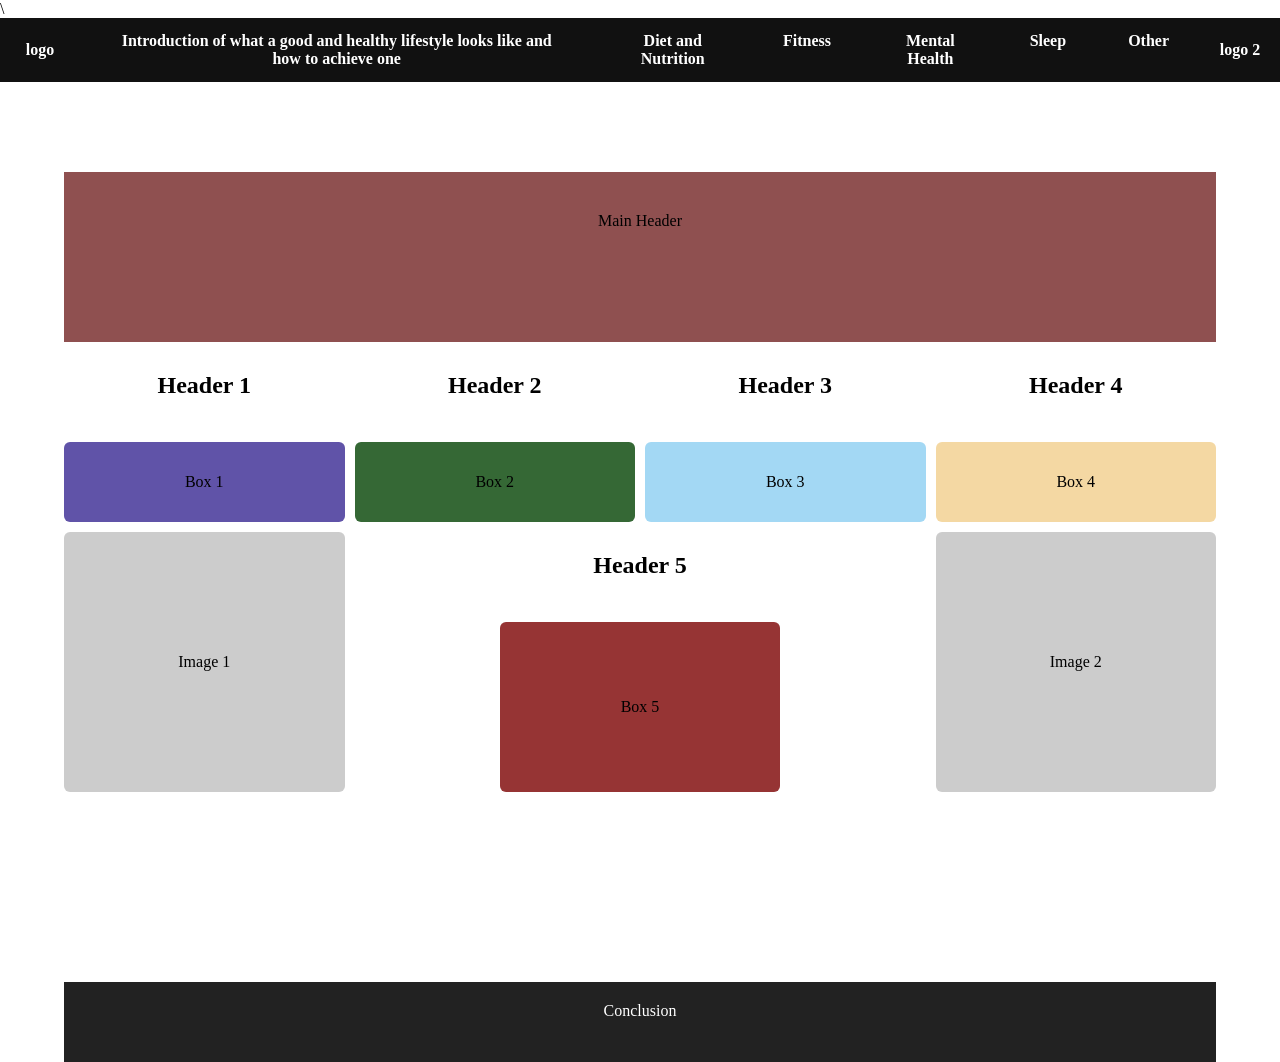
==== index.html @ 6eaf9a90 "Creation of nav bar Implementation of navigation bar" ====
<!DOCTYPE html>
<html lang="en">
<head>
    <meta charset="UTF-8">
    <meta name="viewport" content="width=device-width, initial-scale=1.0">
    <title>How to Achieve and Maintain Good Health</title>
    <link rel="stylesheet" href="style.css">\
    <link rel="stylesheet" href="navigation.css">

</head>
<body>
    <nav class="navbar">
        <div class="logo-left"> logo</div>
        <div class="nav-center">
            <ul>
  <li><a class="active" href="index.html">Introduction of what a good and healthy lifestyle looks like and how to achieve one</a></li>
  <li><a href="diet.html">Diet and Nutrition</a></li>
  <li><a href="fitness.html">Fitness</a></li>
  <li><a href="mentalhealth.html">Mental Health</a></li>
  <li><a href="sleep.html">Sleep</a></li>
  <li><a href="other.html">Other</a></li>
</ul>
        </div>
        
        <div class="logo-right"> logo 2</div>
    </nav>
    
    <div class="container">
     
        
        <div class="logo-right"> logo 2</div>
    </nav>

    <header class="main-header">Main Header</header>

    <h2 class="header1">Header 1</h2>
    <div class="box1">Box 1</div>

    <h2 class="header2">Header 2</h2>
    <div class="box2">Box 2</div>

    <h2 class="header3">Header 3</h2>
    <div class="box3">Box 3</div>

    <h2 class="header4">Header 4</h2>
    <div class="box4">Box 4</div>

    <div class="image1">Image 1</div>

    <h2 class="header5">Header 5</h2>
    <div class="box5">Box 5</div>

    <div class="image2">Image 2</div>

    <footer class="conclusion">Conclusion</footer>

</div>
</body>
</html>
---- style.css ----
.container {
    display: grid;
    grid-template-columns: repeat(8, 1fr);
    grid-template-rows: repeat(11, minmax(80px, auto));
    gap: 10px;
    width: 90%;
    margin: 0 auto;
}


.navbar {
    grid-column: 1 / 9;
    grid-row: 1 / 2;
    display: flex;
    justify-content: space-between;
    align-items: center;
    background: #222;
    color: white;
    padding: 10px 20px;
}

.logo-left, .logo-right {
    width: 80px;
    text-align: center;
}

.nav-center {
    flex: 1;
    text-align: center;
}


.main-header {
    grid-column: 1 / 9;
    grid-row: 2 / 4;
    background: #8f5050;
    text-align: center;
    padding: 40px 0;
}


.header1 { 
    grid-column: 1 / 3;
     grid-row: 4 / 5; 
     text-align: center; }
.header2 { 
    grid-column: 3 / 5; 
    grid-row: 4 / 5; 
    text-align: center; }
.header3 { grid-column: 5 / 7; 
    grid-row: 4 / 5;
     text-align: center; }
.header4 { grid-column: 7 / 9;
     grid-row: 4 / 5; 
     text-align: center; }
.header5 { 
    grid-column: 4 / 6;
     grid-row: 6 / 7;
      text-align: center; }


.box1 { 
    grid-column: 1 / 3;
     grid-row: 5 / 6; background: #6053a8;
      display:flex;
       align-items:center;
        justify-content:center;
         border-radius:6px; }
.box2 { 
    grid-column: 3 / 5; 
    grid-row: 5 / 6; background: #356835;
    display:flex; 
    align-items:center; 
    justify-content:center;
     border-radius:6px; }
.box3 { 
    grid-column: 5 / 7;
     grid-row: 5 / 6; background: #a3d8f4; 
     display:flex; 
     align-items:center;
      justify-content:center; 
      border-radius:6px; }
.box4 { 
    grid-column: 7 / 9;
     grid-row: 5 / 6;
      background: #f4d8a3; 
      display:flex; 
      align-items:center;
       justify-content:center;
        border-radius:6px; }
.box5 { 
    grid-column: 4 / 6;
     grid-row: 7 / 9; 
     background: #963434; 
     display:flex;
      align-items:center; 
      justify-content:center;
       border-radius:6px; }

.image1 { 
    grid-column: 1 / 3;
     grid-row: 6 / 9; 
     background: #ccc; 
     display:flex;
     align-items:center;
      justify-content:center; 
      border-radius:6px; }
.image2 { 
    grid-column: 7 / 9;
     grid-row: 6 / 9; 
     background: #ccc;
      display:flex; 
      align-items:center;
       justify-content:center; border-radius:6px; }

.conclusion {
    grid-column: 1 / 9;
    grid-row: 11 / 12;
    background: #222;
    color: white;
    text-align: center;
    padding: 20px 0;
}
---- navigation.css ----
body {
    margin: 0;
    padding: 0;
}

.navbar {
    display: flex;
    align-items: center;
    justify-content: space-between;
    background-color: #111;
    padding: 0;
}

.nav-center {
    flex: 1;
    display: flex;
    justify-content: center;
}

.navbar ul {
    list-style: none;
    margin: 0;
    padding: 0;
    display: flex;
}

.navbar li {
    margin: 0 15px;
}

.navbar a {
    display: block;
    padding: 14px 16px;
    text-decoration: none;
    color: rgb(255, 255, 255);
    font-weight: bold;

}

.navbar a.active {
    color: white;
    font-weight: bold;
}

.logo-left,
.logo-right {
    color: white;
    font-weight: bold;

}
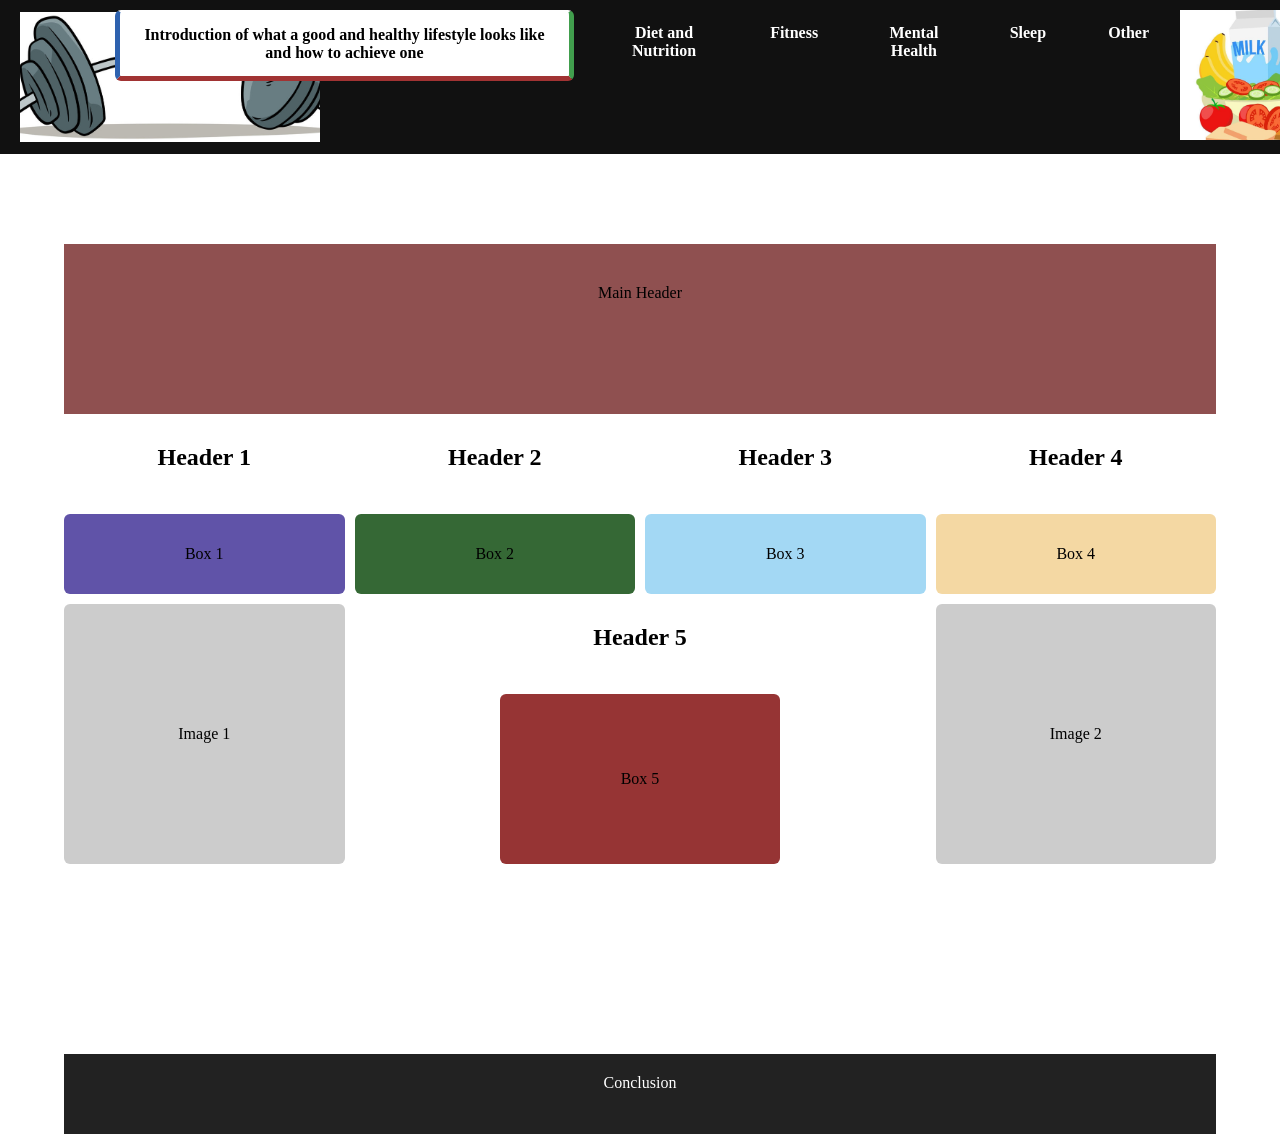
==== commit b7525d85: "Implementation of logos surrounding the navigation bar Image of weights and image of healthy foods s" ====
--- a/index.html
+++ b/index.html
@@ -4,32 +4,40 @@
     <meta charset="UTF-8">
     <meta name="viewport" content="width=device-width, initial-scale=1.0">
     <title>How to Achieve and Maintain Good Health</title>
-    <link rel="stylesheet" href="style.css">\
+    <link rel="stylesheet" href="style.css">
     <link rel="stylesheet" href="navigation.css">
+    
 
 </head>
 <body>
-    <nav class="navbar">
-        <div class="logo-left"> logo</div>
+    
+      <nav class="navbar">
+        <div class="logo-left"> <div class="image-side">
+        <img src="360_F_202493734_6cPzOA6LRGTrbj4fQOMJXBJSVSRZBmT7.jpg" alt="Image Of Weights.">
+      </div>
+        </div>
         <div class="nav-center">
             <ul>
-  <li><a class="active" href="index.html">Introduction of what a good and healthy lifestyle looks like and how to achieve one</a></li>
+  <li><a  class="active" href="index.html">Introduction of what a good and healthy lifestyle looks like and how to achieve one</a></li>
   <li><a href="diet.html">Diet and Nutrition</a></li>
   <li><a href="fitness.html">Fitness</a></li>
-  <li><a href="mentalhealth.html">Mental Health</a></li>
+  <li><a  href="mentalhealth.html">Mental Health</a></li>
   <li><a href="sleep.html">Sleep</a></li>
   <li><a href="other.html">Other</a></li>
 </ul>
+       
+        <div class="logo-right">
+            <div class="image-side1">
+            <img src="healthy-food-diet-for-life-nutrition-modern-balanced-diet-isolated-flat-cartoon-illustration-vector.jpg" alt="Image of Health Foods.">
+         </div>
         </div>
-        
-        <div class="logo-right"> logo 2</div>
+   
     </nav>
-    
-    <div class="container">
-     
-        
-        <div class="logo-right"> logo 2</div>
-    </nav>
+
+
+
+      <div class="container">
+   
 
     <header class="main-header">Main Header</header>
 
@@ -65,3 +73,4 @@
 
 
 
+
--- a/navigation.css
+++ b/navigation.css
@@ -8,13 +8,15 @@
     align-items: center;
     justify-content: space-between;
     background-color: #111;
-    padding: 0;
+    padding: 10px 20px ;
 }
 
 .nav-center {
     flex: 1;
     display: flex;
     justify-content: center;
+    
+
 }
 
 .navbar ul {
@@ -37,14 +39,29 @@
 
 }
 
-.navbar a.active {
-    color: white;
-    font-weight: bold;
+.logo-left .image-side img {
+    width: 300px;
+    height: 130px;
+    object-fit: cover;
+    display: block;
 }
 
-.logo-left,
-.logo-right {
-    color: white;
-    font-weight: bold;
+
+.logo-right .image-side1 img {
+    width: 300px ;
+    height: 130px; 
+    object-fit: cover;
+
 
 }
+.nav-center ul li a.active {
+    border: 2px solid white;    
+    background-color: white;      
+    color: black;                 
+    border-radius: 6px;           
+    box-sizing: border-box;  
+    border-bottom:solid 5px rgb(161, 51, 51);
+    border-left:solid 5px rgb(46, 98, 175);
+    border-right:solid 5px rgb(65, 158, 77);
+
+}
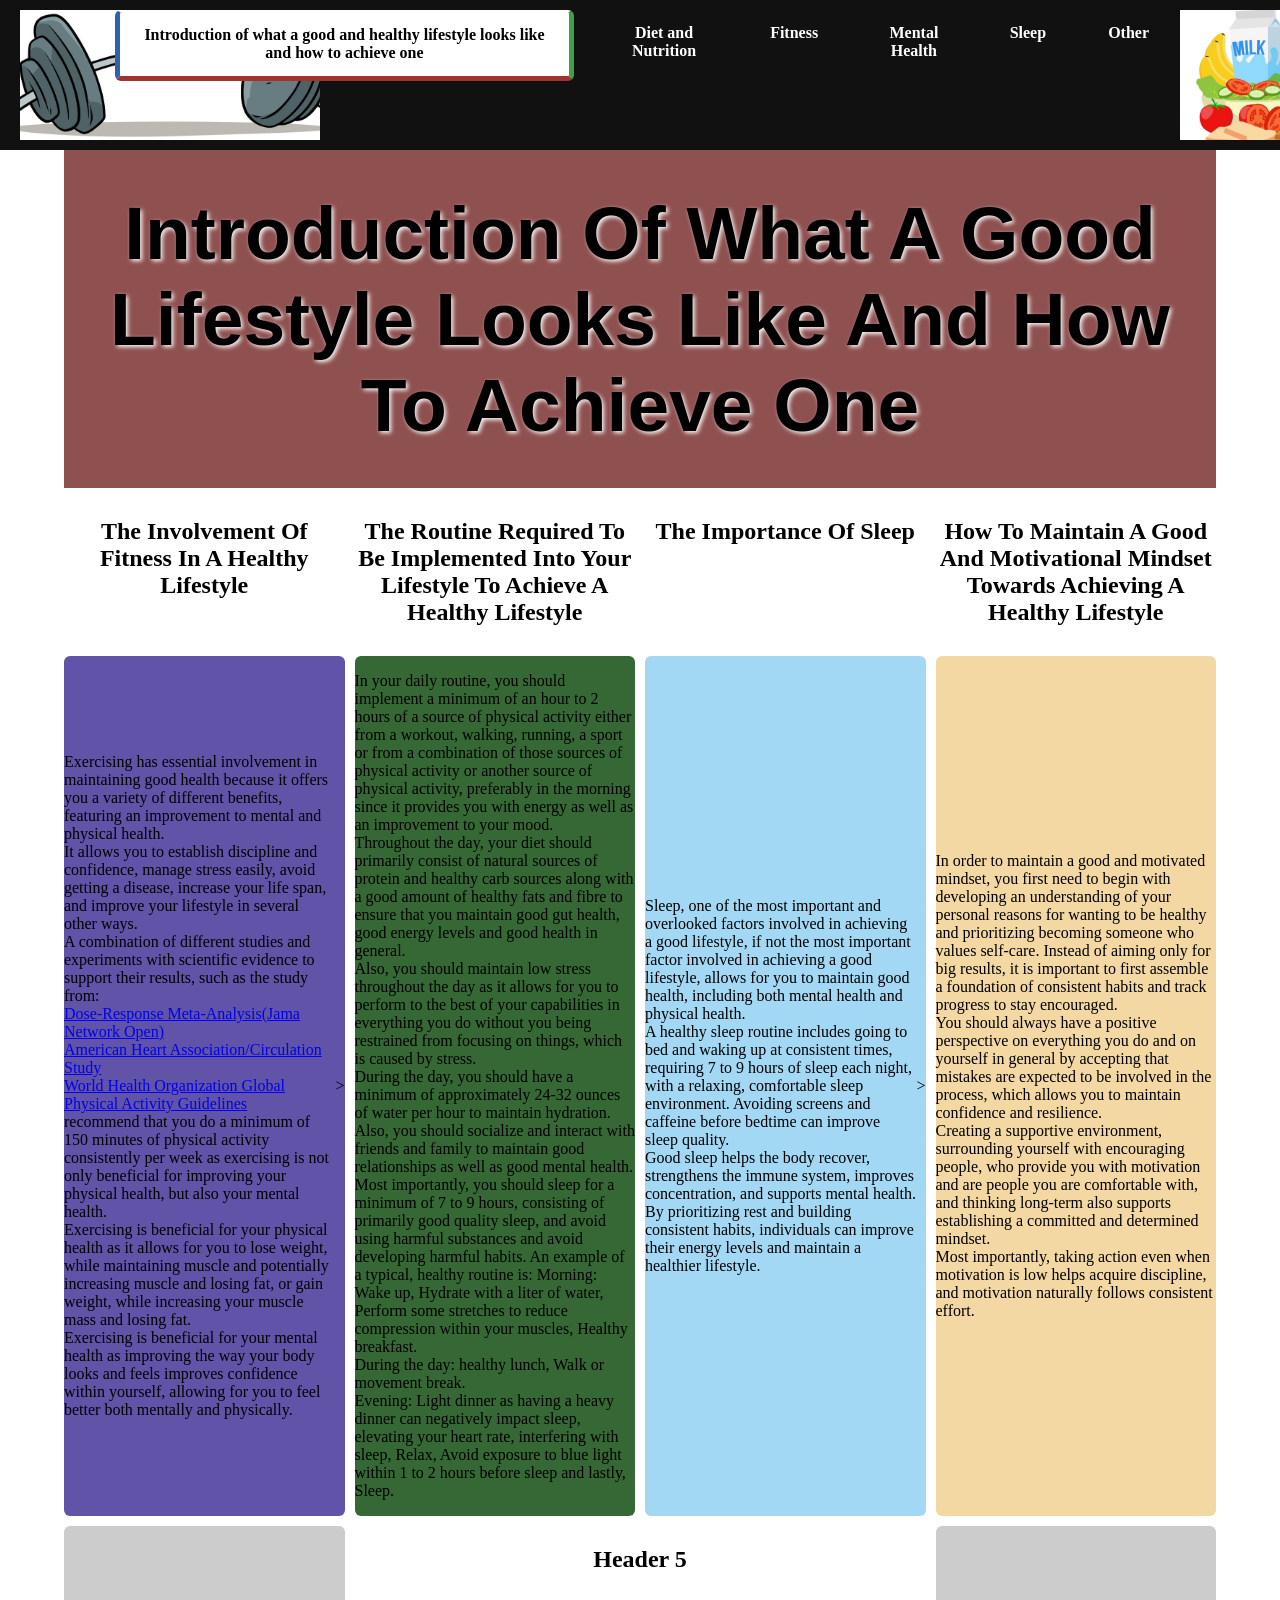
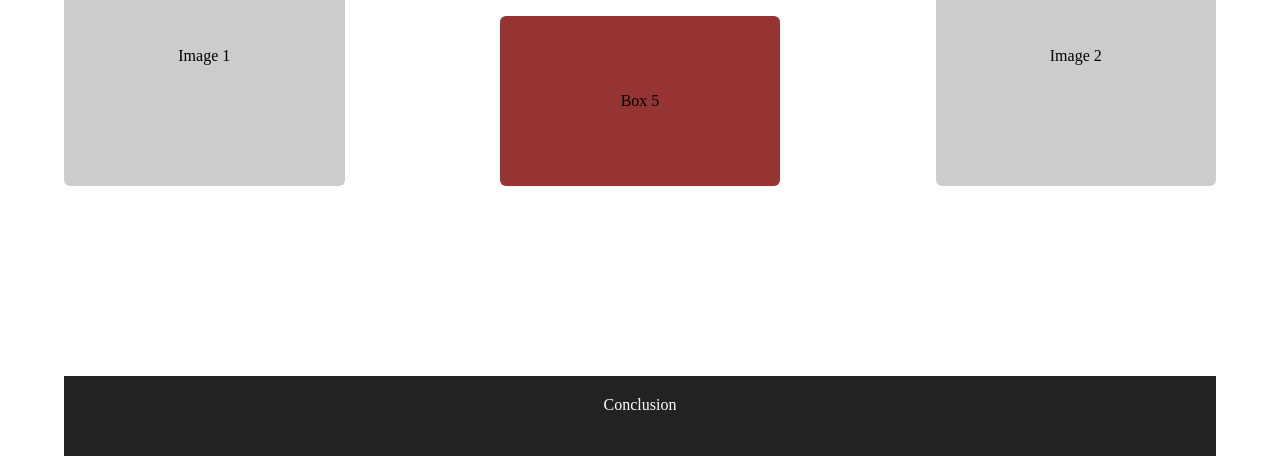
==== commit b262005b: "Completed the first 4 boxes and headers apart of the first page, Introduction. I provided informatio" ====
--- a/index.html
+++ b/index.html
@@ -6,7 +6,7 @@
     <title>How to Achieve and Maintain Good Health</title>
     <link rel="stylesheet" href="style.css">
     <link rel="stylesheet" href="navigation.css">
-    
+    <link rel="stylesheet" href="font.css">
 
 </head>
 <body>
@@ -18,7 +18,7 @@
         </div>
         <div class="nav-center">
             <ul>
-  <li><a  class="active" href="index.html">Introduction of what a good and healthy lifestyle looks like and how to achieve one</a></li>
+  <li><a class="active" href="index.html">Introduction of what a good and healthy lifestyle looks like and how to achieve one</a></li>
   <li><a href="diet.html">Diet and Nutrition</a></li>
   <li><a href="fitness.html">Fitness</a></li>
   <li><a  href="mentalhealth.html">Mental Health</a></li>
@@ -39,19 +39,49 @@
       <div class="container">
    
 
-    <header class="main-header">Main Header</header>
+    <header class="main-header">Introduction Of What A Good Lifestyle Looks Like And How To Achieve One
+</header>
 
-    <h2 class="header1">Header 1</h2>
-    <div class="box1">Box 1</div>
+    <h2 class="header1">The Involvement Of Fitness In A Healthy Lifestyle
+</h2>
+    <div class="box1">
+      <p>Exercising has essential involvement in maintaining good health because it offers you a variety of different benefits, featuring an improvement to mental and physical health.<br> 
+        It allows you to establish discipline and confidence, manage stress easily, avoid getting a disease, increase your life span, and improve your lifestyle in several other ways.<br>
+         A combination of different studies and experiments with scientific evidence to support their results, such as the study from:<br>
+         <a href="https://jamanetwork.com/journals/jamanetworkopen/fullarticle/2828487" target="_blank">Dose-Response Meta-Analysis(Jama Network Open)</a><br>
+              <a href="https://www.heart.org/en/healthy-living/fitness/fitness-basics/aha-recs-for-physical-activity-in-adults" target="_blank">American Heart Association/Circulation Study</a><br>
+              <a href="https://www.who.int/news-room/fact-sheets/detail/physical-activity" target="_blank">World Health Organization Global Physical Activity Guidelines</a><br>recommend that you do a minimum of 150 minutes of physical activity consistently per week as exercising is not only beneficial for improving your physical health, but also your mental health.<br>
+          Exercising is beneficial for your physical health as it allows for you to lose weight, while maintaining muscle and potentially increasing muscle and losing fat, or gain weight, while increasing your muscle mass and losing fat.<br>
+           Exercising is beneficial for your mental health as improving the way your body looks and feels improves confidence within yourself, allowing for you to feel better both mentally and physically.
+</p>></div>
 
-    <h2 class="header2">Header 2</h2>
-    <div class="box2">Box 2</div>
+    <h2 class="header2">The Routine Required To Be Implemented Into Your Lifestyle To Achieve A Healthy Lifestyle</h2>
+    <div class="box2">
+      <p>In your daily routine, you should implement a minimum of an hour to 2 hours of a source of physical activity either from a workout, walking, running, a sport or from a combination of those sources of physical activity or another source of physical activity, preferably in the morning since it provides you with energy as well as an improvement to your mood. <br> Throughout the day, your diet should primarily consist of natural sources of protein and healthy carb sources along with a good amount of healthy fats and fibre to ensure that you maintain good gut health, good energy levels and good health in general.<br> Also, you should maintain low stress throughout the day as it allows for you to perform to the best of your capabilities in everything you do without you being restrained from focusing on things, which is caused by stress.<br> During the day, you should have a minimum of approximately 24-32 ounces of water per hour to maintain hydration. <br>Also, you should socialize and interact with friends and family to maintain good relationships as well as good mental health.<br> Most importantly, you should sleep for a minimum of 7 to 9 hours, consisting of primarily good quality sleep, and avoid using harmful substances and avoid developing harmful habits. An example of a typical, healthy routine is: Morning: Wake up, Hydrate with a liter of water, Perform some stretches to reduce compression within your muscles, Healthy breakfast.<br>
+During the day: healthy lunch, Walk or movement break.<br>
+Evening: Light dinner as having a heavy dinner can negatively impact sleep, elevating your heart rate, interfering with sleep, Relax, Avoid exposure to blue light within 1 to 2 hours before sleep and lastly, Sleep.
 
-    <h2 class="header3">Header 3</h2>
-    <div class="box3">Box 3</div>
+</p>
+    </div>
 
-    <h2 class="header4">Header 4</h2>
-    <div class="box4">Box 4</div>
+    <h2 class="header3">The Importance Of Sleep</h2>
+    <div class="box3">
+      <p>Sleep, one of the most important and overlooked factors involved in achieving a good lifestyle, if not the most important factor involved in achieving a good lifestyle, allows for you to maintain good health, including both mental health and physical health.<br>
+         A healthy sleep routine includes going to bed and waking up at consistent times, requiring 7 to 9 hours of sleep each night, with a relaxing, comfortable sleep environment. Avoiding screens and caffeine before bedtime can improve sleep quality.<br>
+          Good sleep helps the body recover, strengthens the immune system, improves concentration, and supports mental health.<br> 
+          By prioritizing rest and building consistent habits, individuals can improve their energy levels and maintain a healthier lifestyle.
+
+
+</p>></div>
+
+    <h2 class="header4">How To Maintain A Good And Motivational Mindset Towards Achieving A Healthy Lifestyle</h2>
+    <div class="box4">
+      <p>In order to maintain a good and motivated mindset, you first need to begin with developing an understanding of your personal reasons for wanting to be healthy and prioritizing becoming someone who values self-care. Instead of aiming only for big results, it is important to first assemble a foundation of consistent habits and track progress to stay encouraged.<br>
+         You should always have a positive perspective on everything you do and on yourself in general by accepting that mistakes are expected to be involved in the process, which allows you to maintain confidence and resilience.<br>
+          Creating a supportive environment, surrounding yourself with encouraging people, who provide you with motivation and are people you are comfortable with, and thinking long-term also supports establishing a committed and determined mindset.<br>
+           Most importantly, taking action even when motivation is low helps acquire discipline, and motivation naturally follows consistent effort.
+</p>
+    </div>
 
     <div class="image1">Image 1</div>
 
--- a/style.css
+++ b/style.css
@@ -32,7 +32,7 @@
 
 .main-header {
     grid-column: 1 / 9;
-    grid-row: 2 / 4;
+    grid-row: 1 / 4;
     background: #8f5050;
     text-align: center;
     padding: 40px 0;
@@ -42,21 +42,26 @@
 .header1 { 
     grid-column: 1 / 3;
      grid-row: 4 / 5; 
-     text-align: center; }
+     text-align: center; 
+    }
 .header2 { 
     grid-column: 3 / 5; 
     grid-row: 4 / 5; 
-    text-align: center; }
+    text-align: center; 
+}
 .header3 { grid-column: 5 / 7; 
     grid-row: 4 / 5;
-     text-align: center; }
+     text-align: center; 
+    }
 .header4 { grid-column: 7 / 9;
      grid-row: 4 / 5; 
-     text-align: center; }
+     text-align: center; 
+    }
 .header5 { 
     grid-column: 4 / 6;
      grid-row: 6 / 7;
-      text-align: center; }
+      text-align: center; 
+    }
 
 
 .box1 { 
@@ -111,7 +116,11 @@
      background: #ccc;
       display:flex; 
       align-items:center;
-       justify-content:center; border-radius:6px; }
+       justify-content:center; 
+       border-radius:6px; 
+       
+
+}
 
 .conclusion {
     grid-column: 1 / 9;
--- a/navigation.css
+++ b/navigation.css
@@ -8,7 +8,7 @@
     align-items: center;
     justify-content: space-between;
     background-color: #111;
-    padding: 10px 20px ;
+    padding: 10px 20px; ;
 }
 
 .nav-center {
@@ -44,6 +44,8 @@
     height: 130px;
     object-fit: cover;
     display: block;
+    justify-content: right
+
 }
 
 
@@ -51,6 +53,8 @@
     width: 300px ;
     height: 130px; 
     object-fit: cover;
+    display:block;
+    justify-content: left;
 
 
 }
@@ -65,3 +69,9 @@
     border-right:solid 5px rgb(65, 158, 77);
 
 }
+.navbar ul :hover a {
+  border-bottom:solid 5px rgb(161, 51, 51);
+    border-left:solid 5px rgb(46, 98, 175);
+    border-right:solid 5px rgb(65, 158, 77);
+
+}
--- a/font.css
+++ b/font.css
@@ -0,0 +1,12 @@
+header{
+    font-size: 75px;
+    font-family: 'Arial', sans-serif;
+   display:flex;
+    justify-content: center;
+    align-items: center;
+    text-shadow: 2px 2px 4px rgb(247, 247, 247);
+    font-weight: bold;
+
+
+
+}
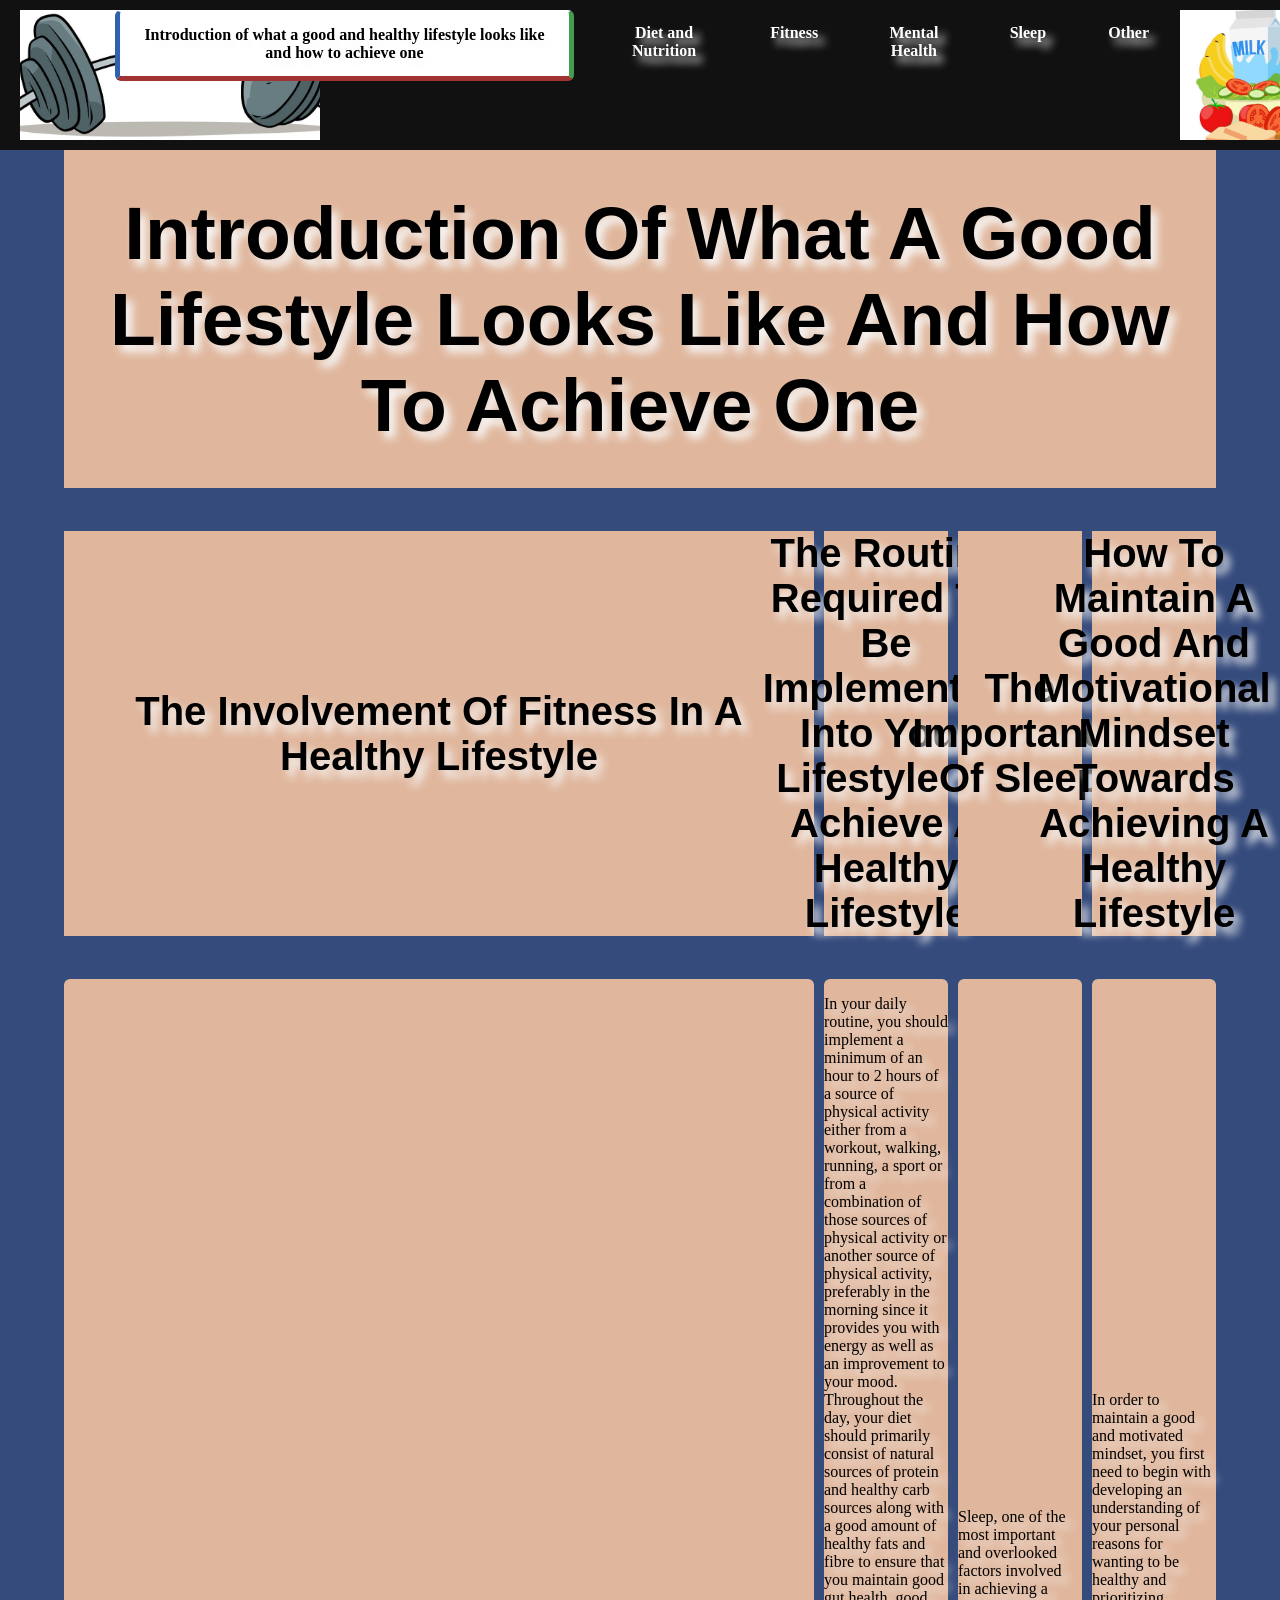
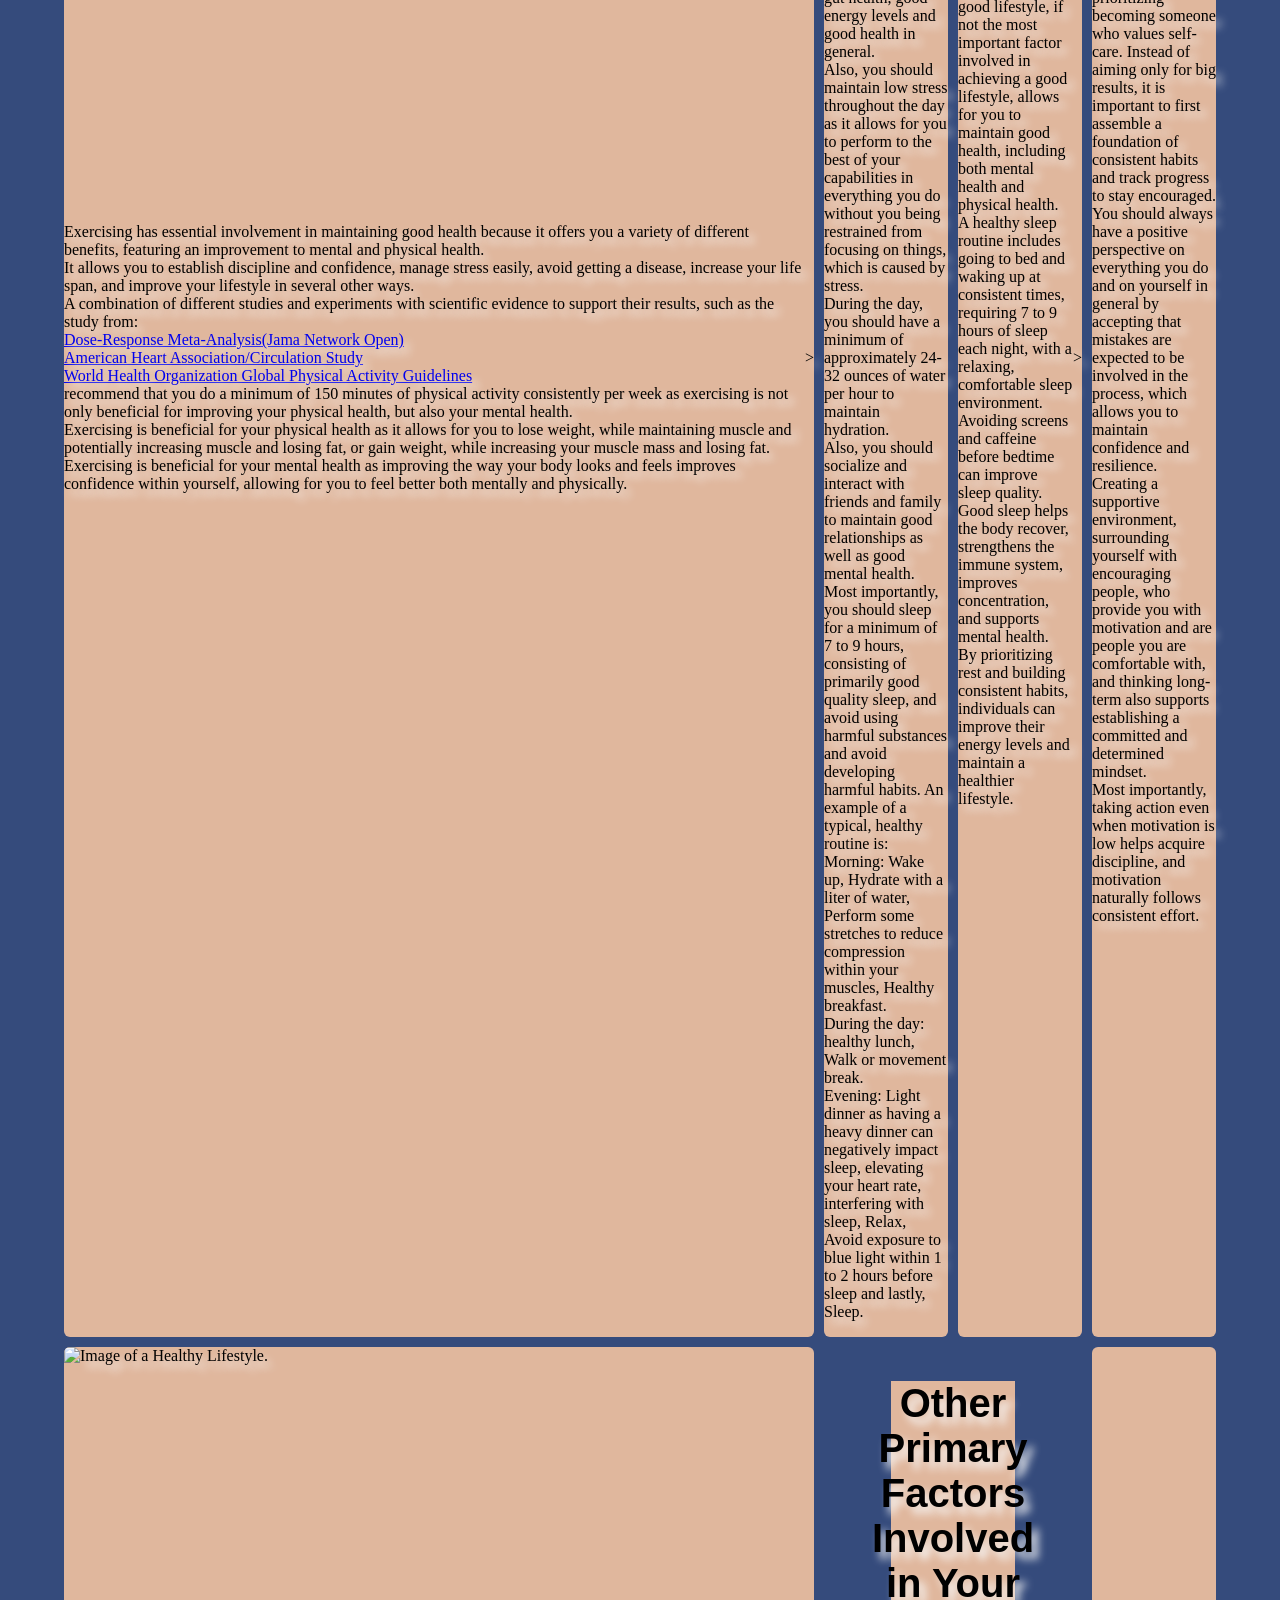
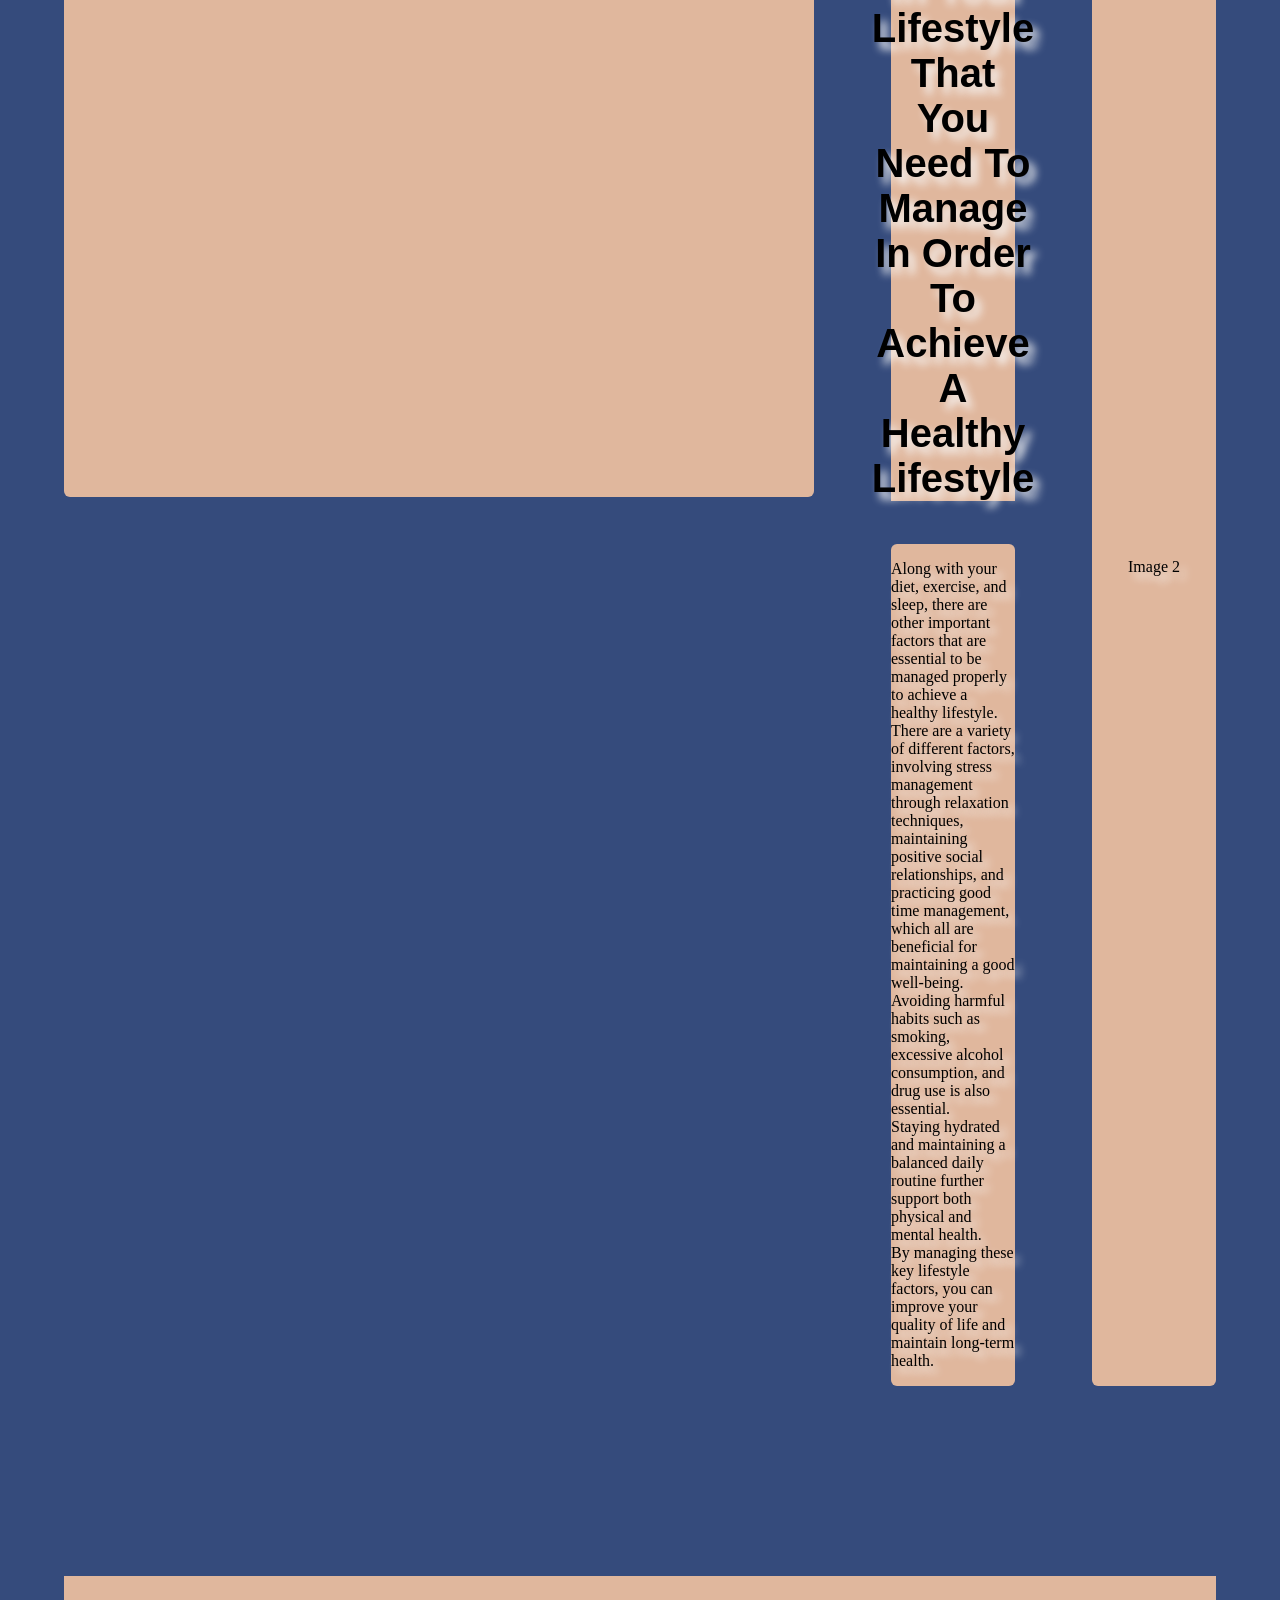
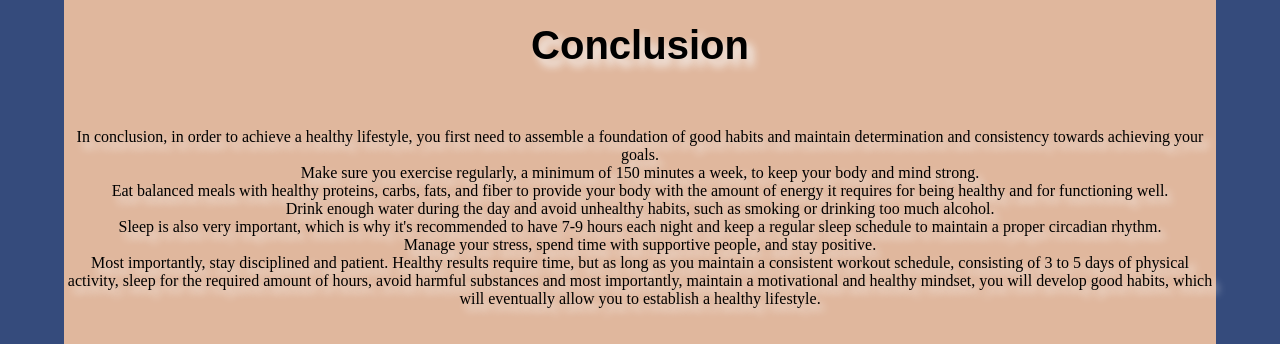
==== commit 6e659b56: "Removal of some things within my code and adjustments I removed the p in the font.css code because I" ====
--- a/index.html
+++ b/index.html
@@ -33,12 +33,7 @@
         </div>
    
     </nav>
-
-
-
       <div class="container">
-   
-
     <header class="main-header">Introduction Of What A Good Lifestyle Looks Like And How To Achieve One
 </header>
 
@@ -53,16 +48,15 @@
               <a href="https://www.who.int/news-room/fact-sheets/detail/physical-activity" target="_blank">World Health Organization Global Physical Activity Guidelines</a><br>recommend that you do a minimum of 150 minutes of physical activity consistently per week as exercising is not only beneficial for improving your physical health, but also your mental health.<br>
           Exercising is beneficial for your physical health as it allows for you to lose weight, while maintaining muscle and potentially increasing muscle and losing fat, or gain weight, while increasing your muscle mass and losing fat.<br>
            Exercising is beneficial for your mental health as improving the way your body looks and feels improves confidence within yourself, allowing for you to feel better both mentally and physically.
+
 </p>></div>
-
     <h2 class="header2">The Routine Required To Be Implemented Into Your Lifestyle To Achieve A Healthy Lifestyle</h2>
     <div class="box2">
       <p>In your daily routine, you should implement a minimum of an hour to 2 hours of a source of physical activity either from a workout, walking, running, a sport or from a combination of those sources of physical activity or another source of physical activity, preferably in the morning since it provides you with energy as well as an improvement to your mood. <br> Throughout the day, your diet should primarily consist of natural sources of protein and healthy carb sources along with a good amount of healthy fats and fibre to ensure that you maintain good gut health, good energy levels and good health in general.<br> Also, you should maintain low stress throughout the day as it allows for you to perform to the best of your capabilities in everything you do without you being restrained from focusing on things, which is caused by stress.<br> During the day, you should have a minimum of approximately 24-32 ounces of water per hour to maintain hydration. <br>Also, you should socialize and interact with friends and family to maintain good relationships as well as good mental health.<br> Most importantly, you should sleep for a minimum of 7 to 9 hours, consisting of primarily good quality sleep, and avoid using harmful substances and avoid developing harmful habits. An example of a typical, healthy routine is: Morning: Wake up, Hydrate with a liter of water, Perform some stretches to reduce compression within your muscles, Healthy breakfast.<br>
 During the day: healthy lunch, Walk or movement break.<br>
 Evening: Light dinner as having a heavy dinner can negatively impact sleep, elevating your heart rate, interfering with sleep, Relax, Avoid exposure to blue light within 1 to 2 hours before sleep and lastly, Sleep.
 
-</p>
-    </div>
+</p></div>
 
     <h2 class="header3">The Importance Of Sleep</h2>
     <div class="box3">
@@ -80,17 +74,36 @@
          You should always have a positive perspective on everything you do and on yourself in general by accepting that mistakes are expected to be involved in the process, which allows you to maintain confidence and resilience.<br>
           Creating a supportive environment, surrounding yourself with encouraging people, who provide you with motivation and are people you are comfortable with, and thinking long-term also supports establishing a committed and determined mindset.<br>
            Most importantly, taking action even when motivation is low helps acquire discipline, and motivation naturally follows consistent effort.
+</p></div>
+
+    <div class="image1">
+        <img src="GettyImages-515311245.jpg" alt="Image of a Healthy Lifestyle.">
+      </div>
+    
+
+    <h2 class="header5">Other Primary Factors Involved in Your Lifestyle That You Need To Manage In Order To Achieve A Healthy Lifestyle
+
+</h2>
+    <div class="box5">
+      <p>Along with your diet, exercise, and sleep, there are other important factors that are essential to be managed properly to achieve a healthy lifestyle.<br>
+        There are a variety of different factors, involving stress management through relaxation techniques, maintaining positive social relationships, and practicing good time management, which all are beneficial for maintaining a good well-being.<br>
+         Avoiding harmful habits such as smoking, excessive alcohol consumption, and drug use is also essential.<br>
+          Staying hydrated and maintaining a balanced daily routine further support both physical and mental health.<br>
+           By managing these key lifestyle factors, you can improve your quality of life and maintain long-term health.
 </p>
     </div>
 
-    <div class="image1">Image 1</div>
-
-    <h2 class="header5">Header 5</h2>
-    <div class="box5">Box 5</div>
-
     <div class="image2">Image 2</div>
 
-    <footer class="conclusion">Conclusion</footer>
+    <footer class="conclusion"><h1>Conclusion</h1><br>
+    <p>In conclusion, in order to achieve a healthy lifestyle, you first need to assemble a foundation of good habits and maintain determination and consistency towards achieving your goals.<br>
+       Make sure you exercise regularly, a minimum of 150 minutes a week, to keep your body and mind strong.<br>
+        Eat balanced meals with healthy proteins, carbs, fats, and fiber to provide your body with the amount of energy it requires for being healthy and for functioning well.<br>
+         Drink enough water during the day and avoid unhealthy habits, such as smoking or drinking too much alcohol.<br>
+          Sleep is also very important, which is why it's recommended to have 7-9 hours each night and keep a regular sleep schedule to maintain a proper circadian rhythm.<br>
+          Manage your stress, spend time with supportive people, and stay positive.<br>
+           Most importantly, stay disciplined and patient. Healthy results require time, but as long as you maintain a consistent workout schedule, consisting of 3 to 5 days of physical activity, sleep for the required amount of hours, avoid harmful substances and most importantly, maintain a motivational and healthy mindset, you will develop good habits, which will eventually allow you to establish a healthy lifestyle.</p>
+    </footer>
 
 </div>
 </body>
--- a/style.css
+++ b/style.css
@@ -14,8 +14,6 @@
     display: flex;
     justify-content: space-between;
     align-items: center;
-    background: #222;
-    color: white;
     padding: 10px 20px;
 }
 
@@ -33,7 +31,7 @@
 .main-header {
     grid-column: 1 / 9;
     grid-row: 1 / 4;
-    background: #8f5050;
+    background-color: #e0b79d;
     text-align: center;
     padding: 40px 0;
 }
@@ -43,91 +41,103 @@
     grid-column: 1 / 3;
      grid-row: 4 / 5; 
      text-align: center; 
+    background-color: #e0b79d;
     }
 .header2 { 
     grid-column: 3 / 5; 
     grid-row: 4 / 5; 
     text-align: center; 
+    background-color: #e0b79d;
+
 }
 .header3 { grid-column: 5 / 7; 
     grid-row: 4 / 5;
      text-align: center; 
+     background-color: #e0b79d;
     }
 .header4 { grid-column: 7 / 9;
      grid-row: 4 / 5; 
      text-align: center; 
+     background-color: #e0b79d;
     }
 .header5 { 
     grid-column: 4 / 6;
      grid-row: 6 / 7;
       text-align: center; 
+      background-color: #e0b79d;
     }
 
 
 .box1 { 
     grid-column: 1 / 3;
-     grid-row: 5 / 6; background: #6053a8;
+     grid-row: 5 / 6;
       display:flex;
        align-items:center;
         justify-content:center;
-         border-radius:6px; }
+         border-radius:6px; 
+         background-color: #e0b79d;
+        
+}
 .box2 { 
     grid-column: 3 / 5; 
-    grid-row: 5 / 6; background: #356835;
+    grid-row: 5 / 6; 
     display:flex; 
     align-items:center; 
     justify-content:center;
-     border-radius:6px; }
+     border-radius:6px; 
+    background-color: #e0b79d;}
 .box3 { 
     grid-column: 5 / 7;
-     grid-row: 5 / 6; background: #a3d8f4; 
+     grid-row: 5 / 6; 
      display:flex; 
      align-items:center;
       justify-content:center; 
-      border-radius:6px; }
+      border-radius:6px; 
+    background-color: #e0b79d;}
 .box4 { 
     grid-column: 7 / 9;
      grid-row: 5 / 6;
-      background: #f4d8a3; 
       display:flex; 
       align-items:center;
        justify-content:center;
-        border-radius:6px; }
+        border-radius:6px; 
+    background-color: #e0b79d;}
 .box5 { 
     grid-column: 4 / 6;
      grid-row: 7 / 9; 
-     background: #963434; 
      display:flex;
       align-items:center; 
       justify-content:center;
-       border-radius:6px; }
+       border-radius:6px; 
+    background-color: #e0b79d;}
 
 .image1 { 
     grid-column: 1 / 3;
      grid-row: 6 / 9; 
-     background: #ccc; 
      display:flex;
      align-items:center;
       justify-content:center; 
-      border-radius:6px; }
+      border-radius:6px; 
+      background-color: #e0b79d;}
 .image2 { 
     grid-column: 7 / 9;
      grid-row: 6 / 9; 
-     background: #ccc;
       display:flex; 
       align-items:center;
        justify-content:center; 
        border-radius:6px; 
-       
+       background-color: #e0b79d;
 
 }
 
 .conclusion {
     grid-column: 1 / 9;
     grid-row: 11 / 12;
-    background: #222;
-    color: white;
     text-align: center;
     padding: 20px 0;
+    background-color: #e0b79d;
+
 }
 
+
+
--- a/font.css
+++ b/font.css
@@ -4,9 +4,41 @@
    display:flex;
     justify-content: center;
     align-items: center;
-    text-shadow: 2px 2px 4px rgb(247, 247, 247);
+    font-weight: bold;
+
+}
+body {
+    background-color: #354b7c;
+    text-shadow: 6px 7px 8px rgb(247, 247, 247);
+
+
+}
+ h2 {
+    font-size: 40px;
+    font-family: 'Arial', sans-serif;
+    display:flex;
+    justify-content: center;
+    align-items: center;
     font-weight: bold;
 
 
-
+ }
+ h1 {
+    font-size: 40px;
+    font-family: 'Arial', sans-serif;
+    display:flex;
+    justify-content: center;
+    align-items: center;
+    font-weight: bold;
+}
+.image1 {
+    width: 750px;
+    height: 750px;
+    overflow: hidden;
+}
+.image1 img {
+ width: 100%;
+height: 100%;
+object-fit:cover;
+display:block;
 }
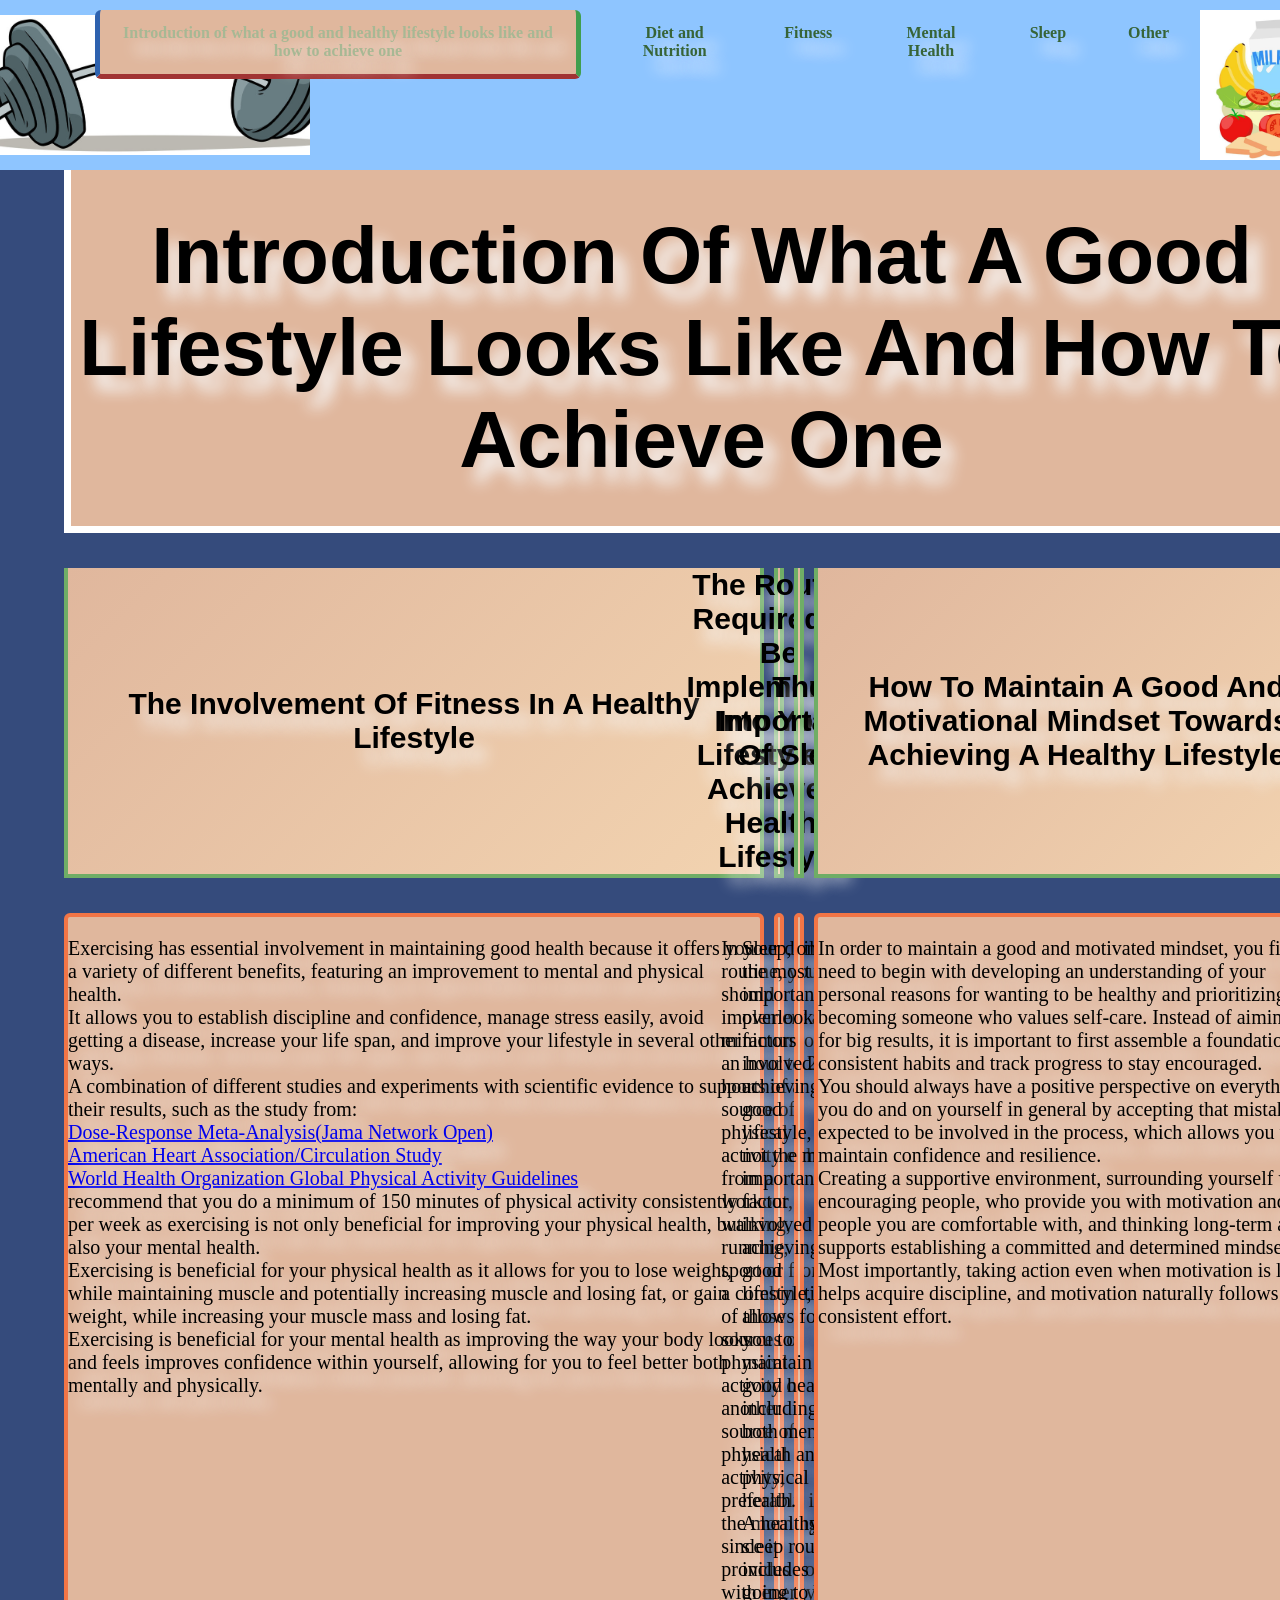
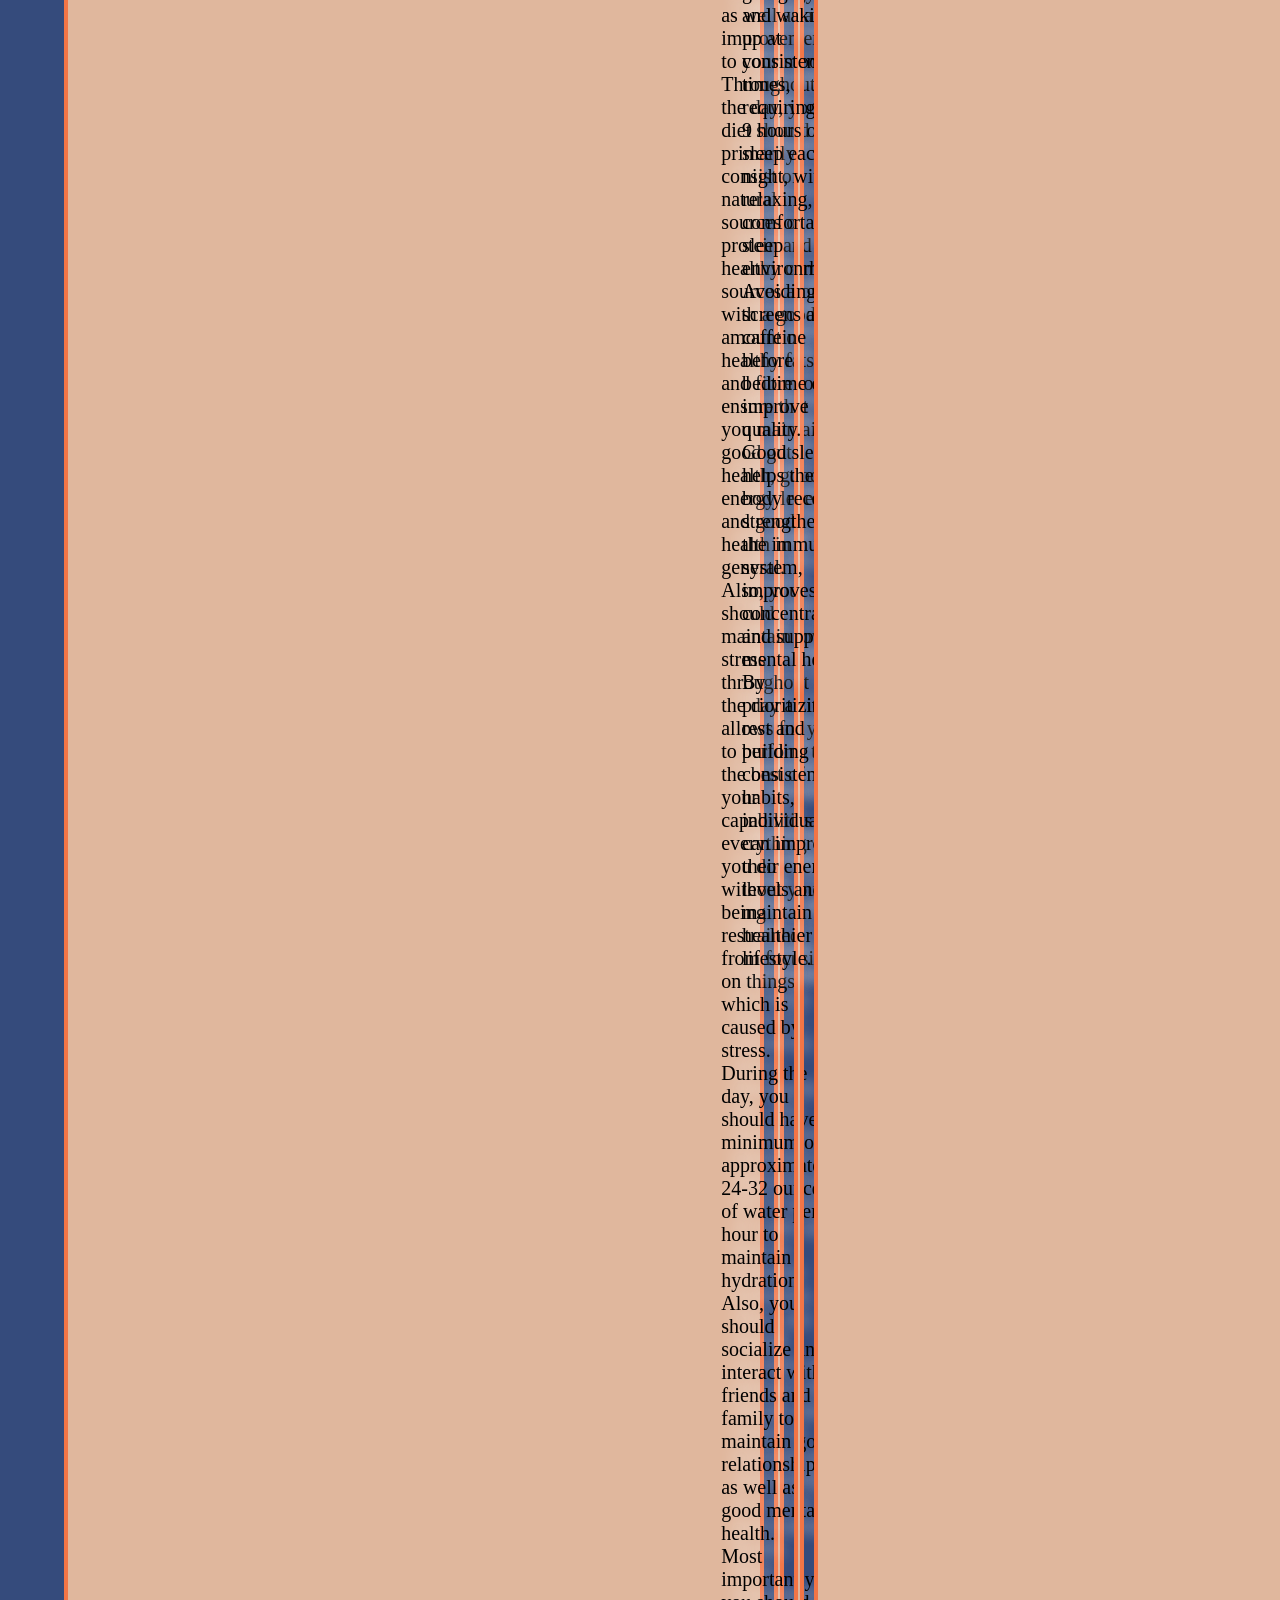
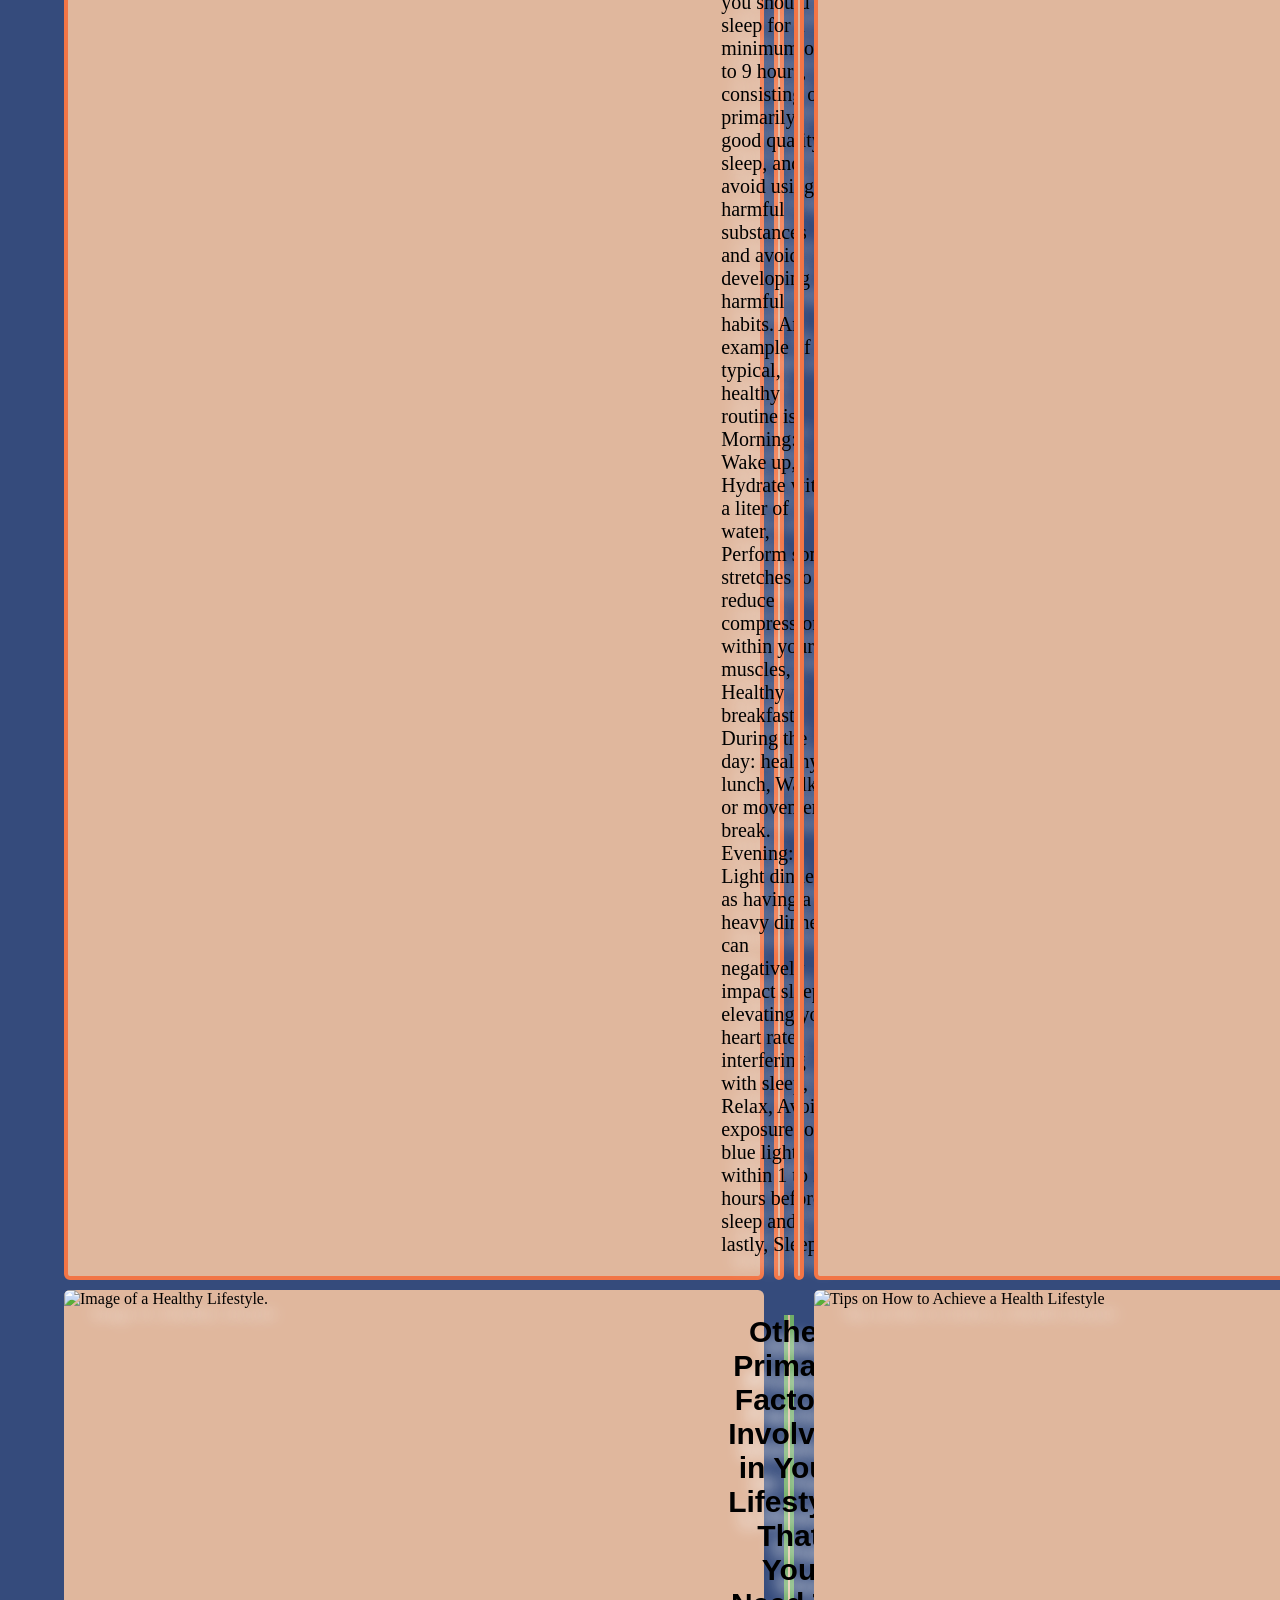
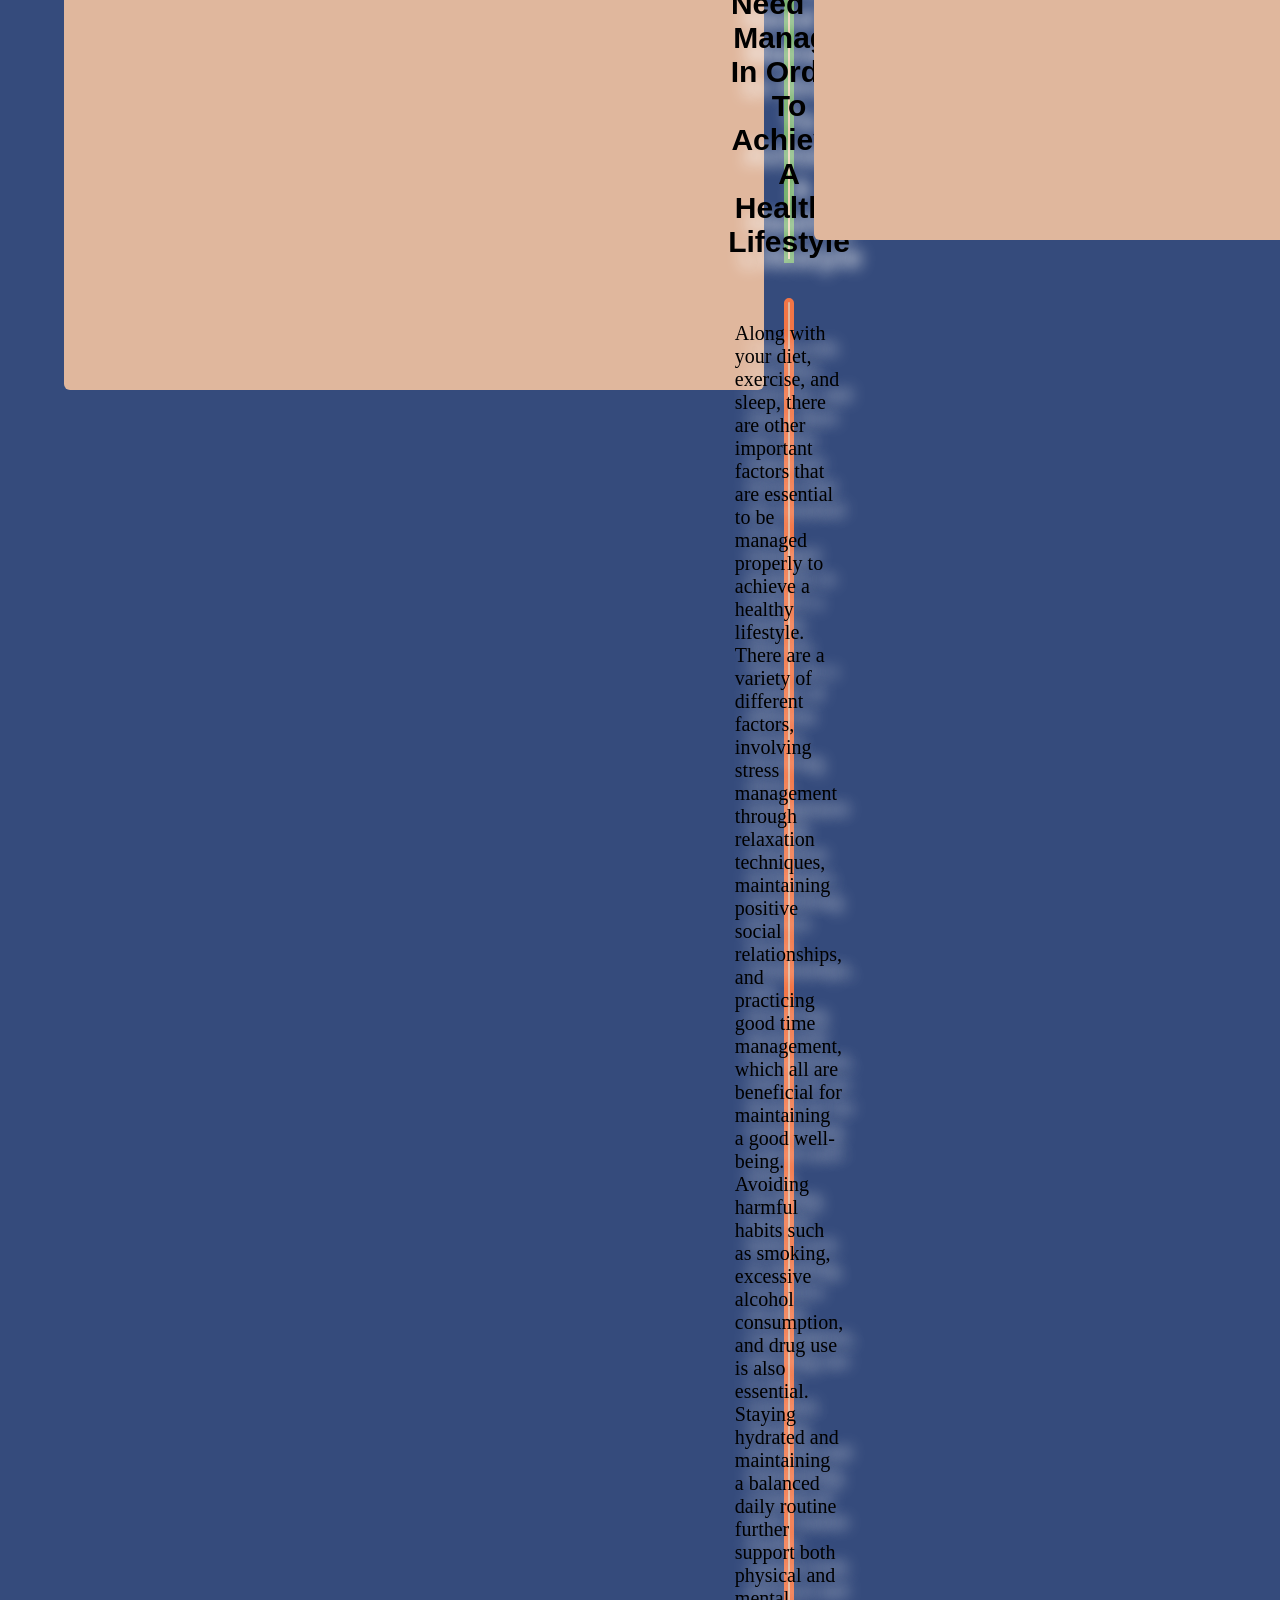
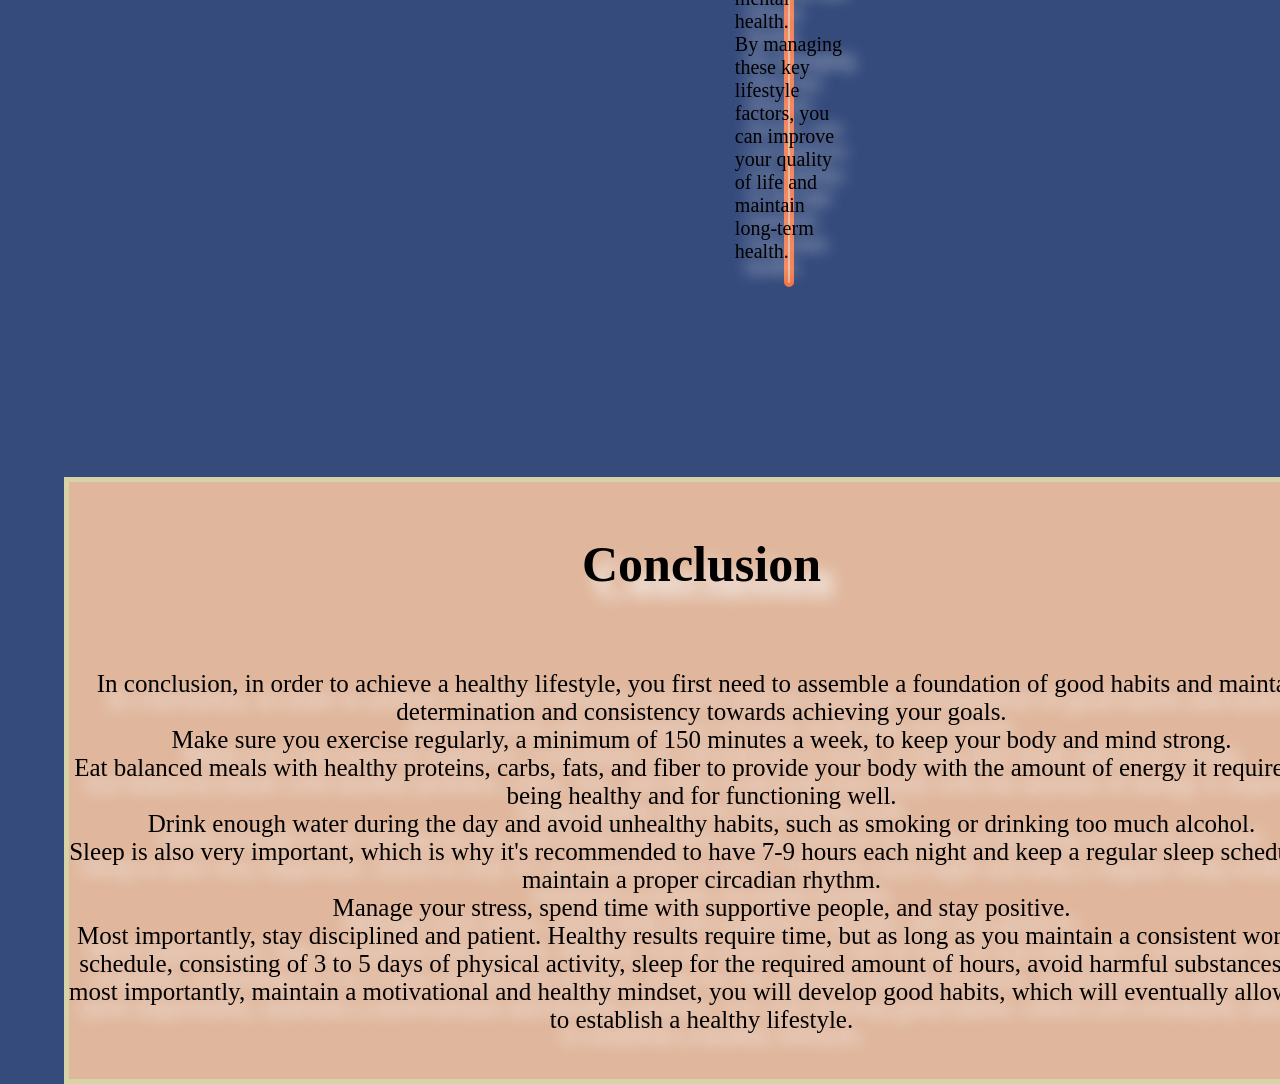
==== commit 3ee3a5df: "Adjustments" ====
--- a/index.html
+++ b/index.html
@@ -7,6 +7,7 @@
     <link rel="stylesheet" href="style.css">
     <link rel="stylesheet" href="navigation.css">
     <link rel="stylesheet" href="font.css">
+    
 
 </head>
 <body>
@@ -26,8 +27,7 @@
   <li><a href="other.html">Other</a></li>
 </ul>
        
-        <div class="logo-right">
-            <div class="image-side1">
+        <div class="logo-right"><div class="image-side1">
             <img src="healthy-food-diet-for-life-nutrition-modern-balanced-diet-isolated-flat-cartoon-illustration-vector.jpg" alt="Image of Health Foods.">
          </div>
         </div>
@@ -49,7 +49,7 @@
           Exercising is beneficial for your physical health as it allows for you to lose weight, while maintaining muscle and potentially increasing muscle and losing fat, or gain weight, while increasing your muscle mass and losing fat.<br>
            Exercising is beneficial for your mental health as improving the way your body looks and feels improves confidence within yourself, allowing for you to feel better both mentally and physically.
 
-</p>></div>
+</p></div>
     <h2 class="header2">The Routine Required To Be Implemented Into Your Lifestyle To Achieve A Healthy Lifestyle</h2>
     <div class="box2">
       <p>In your daily routine, you should implement a minimum of an hour to 2 hours of a source of physical activity either from a workout, walking, running, a sport or from a combination of those sources of physical activity or another source of physical activity, preferably in the morning since it provides you with energy as well as an improvement to your mood. <br> Throughout the day, your diet should primarily consist of natural sources of protein and healthy carb sources along with a good amount of healthy fats and fibre to ensure that you maintain good gut health, good energy levels and good health in general.<br> Also, you should maintain low stress throughout the day as it allows for you to perform to the best of your capabilities in everything you do without you being restrained from focusing on things, which is caused by stress.<br> During the day, you should have a minimum of approximately 24-32 ounces of water per hour to maintain hydration. <br>Also, you should socialize and interact with friends and family to maintain good relationships as well as good mental health.<br> Most importantly, you should sleep for a minimum of 7 to 9 hours, consisting of primarily good quality sleep, and avoid using harmful substances and avoid developing harmful habits. An example of a typical, healthy routine is: Morning: Wake up, Hydrate with a liter of water, Perform some stretches to reduce compression within your muscles, Healthy breakfast.<br>
@@ -66,15 +66,15 @@
           By prioritizing rest and building consistent habits, individuals can improve their energy levels and maintain a healthier lifestyle.
 
 
-</p>></div>
-
-    <h2 class="header4">How To Maintain A Good And Motivational Mindset Towards Achieving A Healthy Lifestyle</h2>
+</p></div>
+  <h2 class="header4">How To Maintain A Good And Motivational Mindset Towards Achieving A Healthy Lifestyle</h2>
     <div class="box4">
       <p>In order to maintain a good and motivated mindset, you first need to begin with developing an understanding of your personal reasons for wanting to be healthy and prioritizing becoming someone who values self-care. Instead of aiming only for big results, it is important to first assemble a foundation of consistent habits and track progress to stay encouraged.<br>
          You should always have a positive perspective on everything you do and on yourself in general by accepting that mistakes are expected to be involved in the process, which allows you to maintain confidence and resilience.<br>
           Creating a supportive environment, surrounding yourself with encouraging people, who provide you with motivation and are people you are comfortable with, and thinking long-term also supports establishing a committed and determined mindset.<br>
            Most importantly, taking action even when motivation is low helps acquire discipline, and motivation naturally follows consistent effort.
 </p></div>
+    
 
     <div class="image1">
         <img src="GettyImages-515311245.jpg" alt="Image of a Healthy Lifestyle.">
@@ -93,7 +93,9 @@
 </p>
     </div>
 
-    <div class="image2">Image 2</div>
+    <div class="image2">
+      <img src="maintaining-healthy-lifestyle-at-PCP.jpg" alt="Tips on How to Achieve a Health Lifestyle">
+    </div>
 
     <footer class="conclusion"><h1>Conclusion</h1><br>
     <p>In conclusion, in order to achieve a healthy lifestyle, you first need to assemble a foundation of good habits and maintain determination and consistency towards achieving your goals.<br>
--- a/style.css
+++ b/style.css
@@ -1,11 +1,13 @@
 .container {
     display: grid;
     grid-template-columns: repeat(8, 1fr);
-    grid-template-rows: repeat(11, minmax(80px, auto));
+    grid-template-rows: repeat(11,  minmax(80px, auto));
     gap: 10px;
     width: 90%;
     margin: 0 auto;
 }
+
+
 
 
 .navbar {
@@ -14,18 +16,22 @@
     display: flex;
     justify-content: space-between;
     align-items: center;
-    padding: 10px 20px;
+    padding: 10px 0px;
 }
+
 
 .logo-left, .logo-right {
     width: 80px;
     text-align: center;
 }
 
+
 .nav-center {
     flex: 1;
     text-align: center;
 }
+
+
 
 
 .main-header {
@@ -37,98 +43,106 @@
 }
 
 
-.header1 { 
+
+
+.header1 {
     grid-column: 1 / 3;
-     grid-row: 4 / 5; 
-     text-align: center; 
-    background-color: #e0b79d;
+     grid-row: 4 / 5;
+     text-align: center;
+    background: linear-gradient( 135deg,  #e0b79d 0%, #f2d3b0 100%, #e0b79d 100% );
     }
-.header2 { 
-    grid-column: 3 / 5; 
-    grid-row: 4 / 5; 
-    text-align: center; 
-    background-color: #e0b79d;
+.header2 {
+    grid-column: 3 / 5;
+    grid-row: 4 / 5;
+    text-align: center;
+    background: linear-gradient( 135deg,  #e0b79d 0%, #f2d3b0 100%, #e0b79d 100% );
+
 
 }
-.header3 { grid-column: 5 / 7; 
+.header3 { grid-column: 5 / 7;
     grid-row: 4 / 5;
-     text-align: center; 
-     background-color: #e0b79d;
+     text-align: center;
+     background: linear-gradient( 135deg,  #e0b79d 0%, #f2d3b0 100%, #e0b79d 100% );
     }
 .header4 { grid-column: 7 / 9;
-     grid-row: 4 / 5; 
-     text-align: center; 
-     background-color: #e0b79d;
+     grid-row: 4 / 5;
+     text-align: center;
+    background: linear-gradient( 135deg,  #e0b79d 0%, #f2d3b0 100%, #e0b79d 100% );
     }
-.header5 { 
+.header5 {
     grid-column: 4 / 6;
      grid-row: 6 / 7;
-      text-align: center; 
-      background-color: #e0b79d;
+      text-align: center;
+      background: linear-gradient( 135deg,  #e0b79d 0%, #f2d3b0 100%, #e0b79d 100% );
     }
 
 
-.box1 { 
+
+
+.box1 {
     grid-column: 1 / 3;
      grid-row: 5 / 6;
       display:flex;
        align-items:center;
         justify-content:center;
-         border-radius:6px; 
+         border-radius:6px;
          background-color: #e0b79d;
-        
+       
 }
-.box2 { 
-    grid-column: 3 / 5; 
-    grid-row: 5 / 6; 
-    display:flex; 
-    align-items:center; 
+.box2 {
+    grid-column: 3 / 5;
+    grid-row: 5 / 6;
+    display:flex;
+    align-items:center;
     justify-content:center;
-     border-radius:6px; 
+     border-radius:6px;
     background-color: #e0b79d;}
-.box3 { 
+.box3 {
     grid-column: 5 / 7;
-     grid-row: 5 / 6; 
-     display:flex; 
+     grid-row: 5 / 6;
+     display:flex;
      align-items:center;
-      justify-content:center; 
-      border-radius:6px; 
+      justify-content:center;
+      border-radius:6px;
     background-color: #e0b79d;}
-.box4 { 
+.box4 {
     grid-column: 7 / 9;
      grid-row: 5 / 6;
-      display:flex; 
+      display:flex;
       align-items:center;
        justify-content:center;
-        border-radius:6px; 
+        border-radius:6px;
     background-color: #e0b79d;}
-.box5 { 
+.box5 {
     grid-column: 4 / 6;
-     grid-row: 7 / 9; 
+     grid-row: 7 / 9;
      display:flex;
-      align-items:center; 
+      align-items:center;
       justify-content:center;
-       border-radius:6px; 
+       border-radius:6px;
     background-color: #e0b79d;}
 
-.image1 { 
+
+.image1 {
     grid-column: 1 / 3;
-     grid-row: 6 / 9; 
+     grid-row: 6 / 9;
      display:flex;
      align-items:center;
-      justify-content:center; 
-      border-radius:6px; 
+      justify-content:center;
+      border-radius:6px;
       background-color: #e0b79d;}
-.image2 { 
+.image2 {
     grid-column: 7 / 9;
-     grid-row: 6 / 9; 
-      display:flex; 
+     grid-row: 6 / 9;
+      display:flex;
       align-items:center;
-       justify-content:center; 
-       border-radius:6px; 
+       justify-content:center;
+       border-radius:6px;
        background-color: #e0b79d;
 
+
 }
+
 
 .conclusion {
     grid-column: 1 / 9;
@@ -136,8 +150,9 @@
     text-align: center;
     padding: 20px 0;
     background-color: #e0b79d;
+    justify-content: left;
+
 
 }
 
 
-
--- a/navigation.css
+++ b/navigation.css
@@ -1,23 +1,29 @@
 body {
     margin: 0;
     padding: 0;
+
+
 }
+
 
 .navbar {
     display: flex;
     align-items: center;
     justify-content: space-between;
-    background-color: #111;
-    padding: 10px 20px; ;
+    background-color: #8EC5FF;;
+    padding: 10px 0px;
 }
+
 
 .nav-center {
     flex: 1;
     display: flex;
     justify-content: center;
-    
+   
+
 
 }
+
 
 .navbar ul {
     list-style: none;
@@ -26,47 +32,54 @@
     display: flex;
 }
 
+
 .navbar li {
     margin: 0 15px;
 }
+
 
 .navbar a {
     display: block;
     padding: 14px 16px;
     text-decoration: none;
-    color: rgb(255, 255, 255);
+    color: rgb(55, 100, 55);
     font-weight: bold;
+   
 
-}
-
-.logo-left .image-side img {
-    width: 300px;
-    height: 130px;
-    object-fit: cover;
-    display: block;
-    justify-content: right
 
 }
 
 
+.logo-left .image-side img {
+    width: 310px;
+    height: 140px;
+    object-fit: cover;
+    display: block;
+   
+ 
+
+
+}
 .logo-right .image-side1 img {
     width: 300px ;
-    height: 130px; 
+    height: 150px;
     object-fit: cover;
     display:block;
-    justify-content: left;
+ 
+
+
 
 
 }
 .nav-center ul li a.active {
-    border: 2px solid white;    
-    background-color: white;      
-    color: black;                 
-    border-radius: 6px;           
+    background-color:#e0b79d;
+    color:#A7B894;                      
+    border-radius: 6px;          
     box-sizing: border-box;  
     border-bottom:solid 5px rgb(161, 51, 51);
     border-left:solid 5px rgb(46, 98, 175);
     border-right:solid 5px rgb(65, 158, 77);
+
 
 }
 .navbar ul :hover a {
@@ -74,4 +87,5 @@
     border-left:solid 5px rgb(46, 98, 175);
     border-right:solid 5px rgb(65, 158, 77);
 
+
 }
--- a/font.css
+++ b/font.css
@@ -1,39 +1,75 @@
 header{
-    font-size: 75px;
+    font-size: 80px;
     font-family: 'Arial', sans-serif;
    display:flex;
     justify-content: center;
     align-items: center;
     font-weight: bold;
-
+     border-bottom: solid 7.5px rgb(255, 255, 255);
+    border-right: solid 7.5px rgb(255, 255, 255);
+    border-left: solid 7.5px rgb(255, 255, 255);
+    transition: all 0.3s ease;
+}
+header:hover {
+    background-color: #e7b882;
+    transform: scale(1.05);    
+    cursor: pointer;    
 }
 body {
     background-color: #354b7c;
-    text-shadow: 6px 7px 8px rgb(247, 247, 247);
-
-
+    text-shadow: 12px 15px 15px  rgb(247, 247, 247);
 }
  h2 {
-    font-size: 40px;
     font-family: 'Arial', sans-serif;
     display:flex;
     justify-content: center;
     align-items: center;
     font-weight: bold;
+    border-bottom: solid 4.5px rgba(111, 173, 102);
+    border-right: solid 4.5px rgb(111, 173, 102);
+    border-left: solid 4.5px rgb(111, 173, 102);
+}
+ .header1, .header2, .header3, .header4, .header5 {
+    font-size:30px;
+    transition: all 0.3s ease;
+}
+.header1:hover,
+.header2:hover,
+.header3:hover,
+.header4:hover,
+.header5:hover {
+    background-color: #e7b882;
+    transform: scale(1.05);    
+    cursor: pointer;            
+}
+.box1, .box2, .box3, .box4, .box5 {
+    display: flex;
+    flex-direction: column;
+    justify-content: space-between;
+    box-sizing: border-box;
+    font-size:20px;
+     border-bottom: solid 4.5px #F27546;
+    border-right: solid 4.5px #F27546 ;
+    border-left: solid 4.5px #F27546 ;
+    border-top: solid 4.5px #F27546;
+    transition: all 0.3s ease;
+}
+.box1:hover,
+.box2:hover,
+.box3:hover,
+.box4:hover,
+.box5:hover{
+ background-color: #d8b58f;    
+    transform: translateY(-5px);    
+    cursor: pointer;  
 
 
- }
- h1 {
-    font-size: 40px;
-    font-family: 'Arial', sans-serif;
-    display:flex;
-    justify-content: center;
-    align-items: center;
-    font-weight: bold;
 }
+
+
 .image1 {
-    width: 750px;
-    height: 750px;
+    width: 700px;
+    height: 700px;
     overflow: hidden;
 }
 .image1 img {
@@ -41,4 +77,36 @@
 height: 100%;
 object-fit:cover;
 display:block;
-}+}
+.image2 {
+    width: 525px;
+    height: 550px;
+    overflow: hidden;
+}
+.image2 img {
+     width: 100%;
+height: 100%;
+object-fit:cover;
+display:block;
+}
+footer {
+    border-bottom: solid 5.5px rgb(214, 212, 166) ;
+    border-top: solid 5.5px rgb(214,212, 166)   ;
+    border-left: solid 5.5px rgb(214,212, 166) ;
+    border-right: solid 5.5px rgb(214, 212, 166);
+     transition: all 0.3s ease;
+}
+footer:hover {
+    background-color: #d8b58f;    
+    transform: translateY(-5px);    
+    cursor: pointer;  
+}
+.conclusion h1 {
+    font-size: 50px;
+}
+.conclusion p {
+    font-size: 25px;
+}
+
+
+
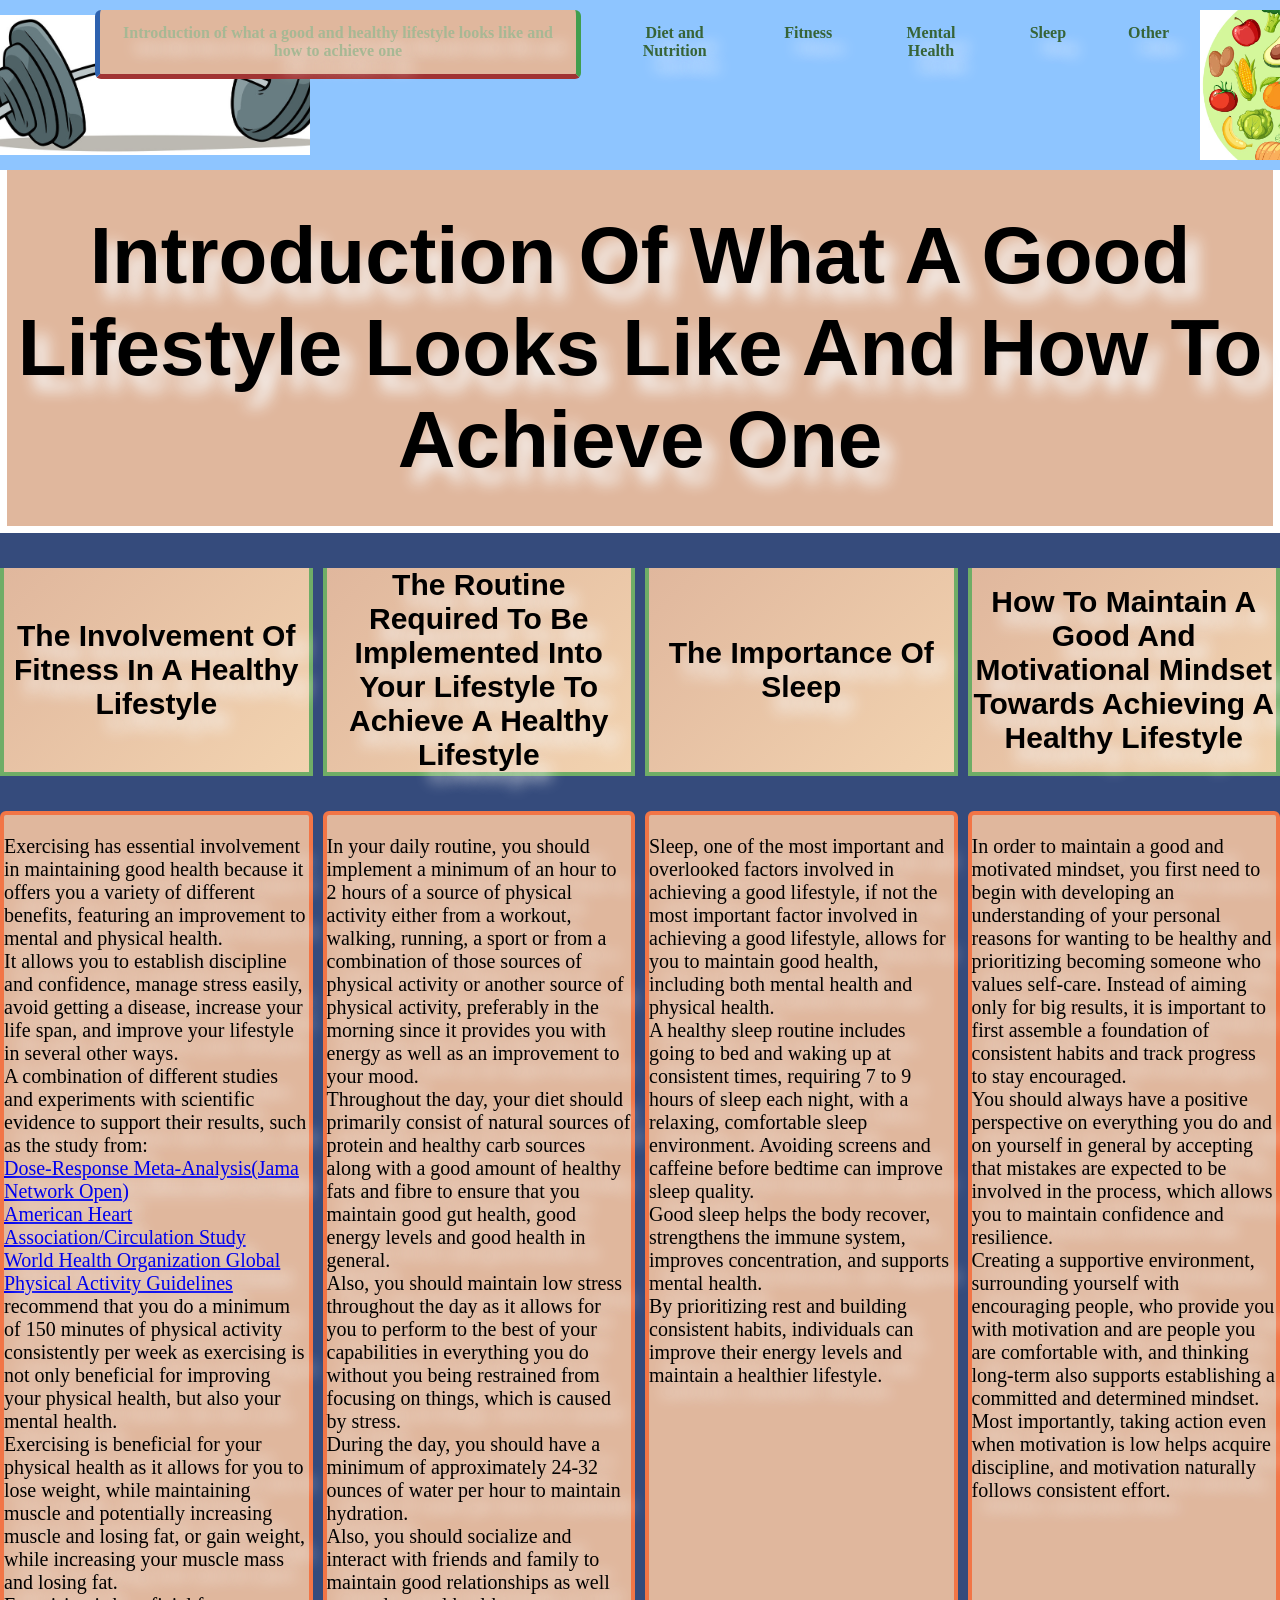
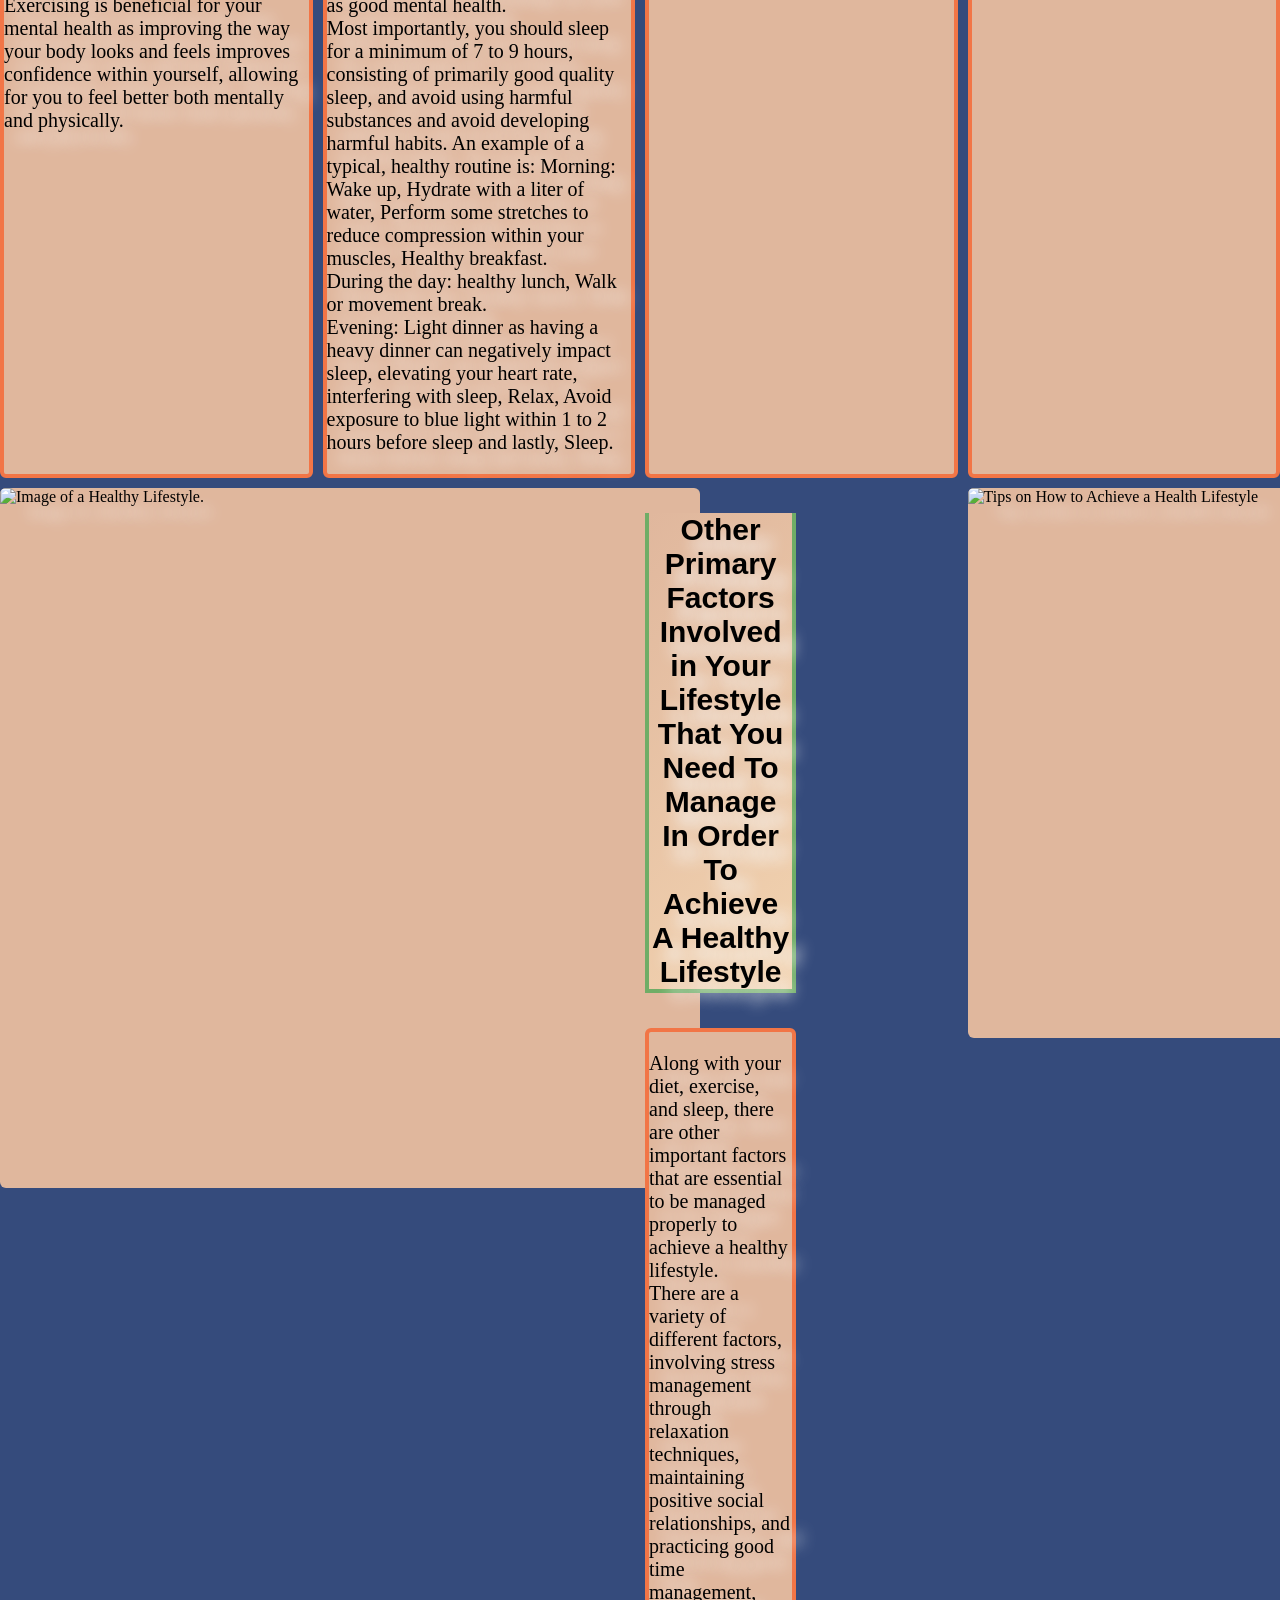
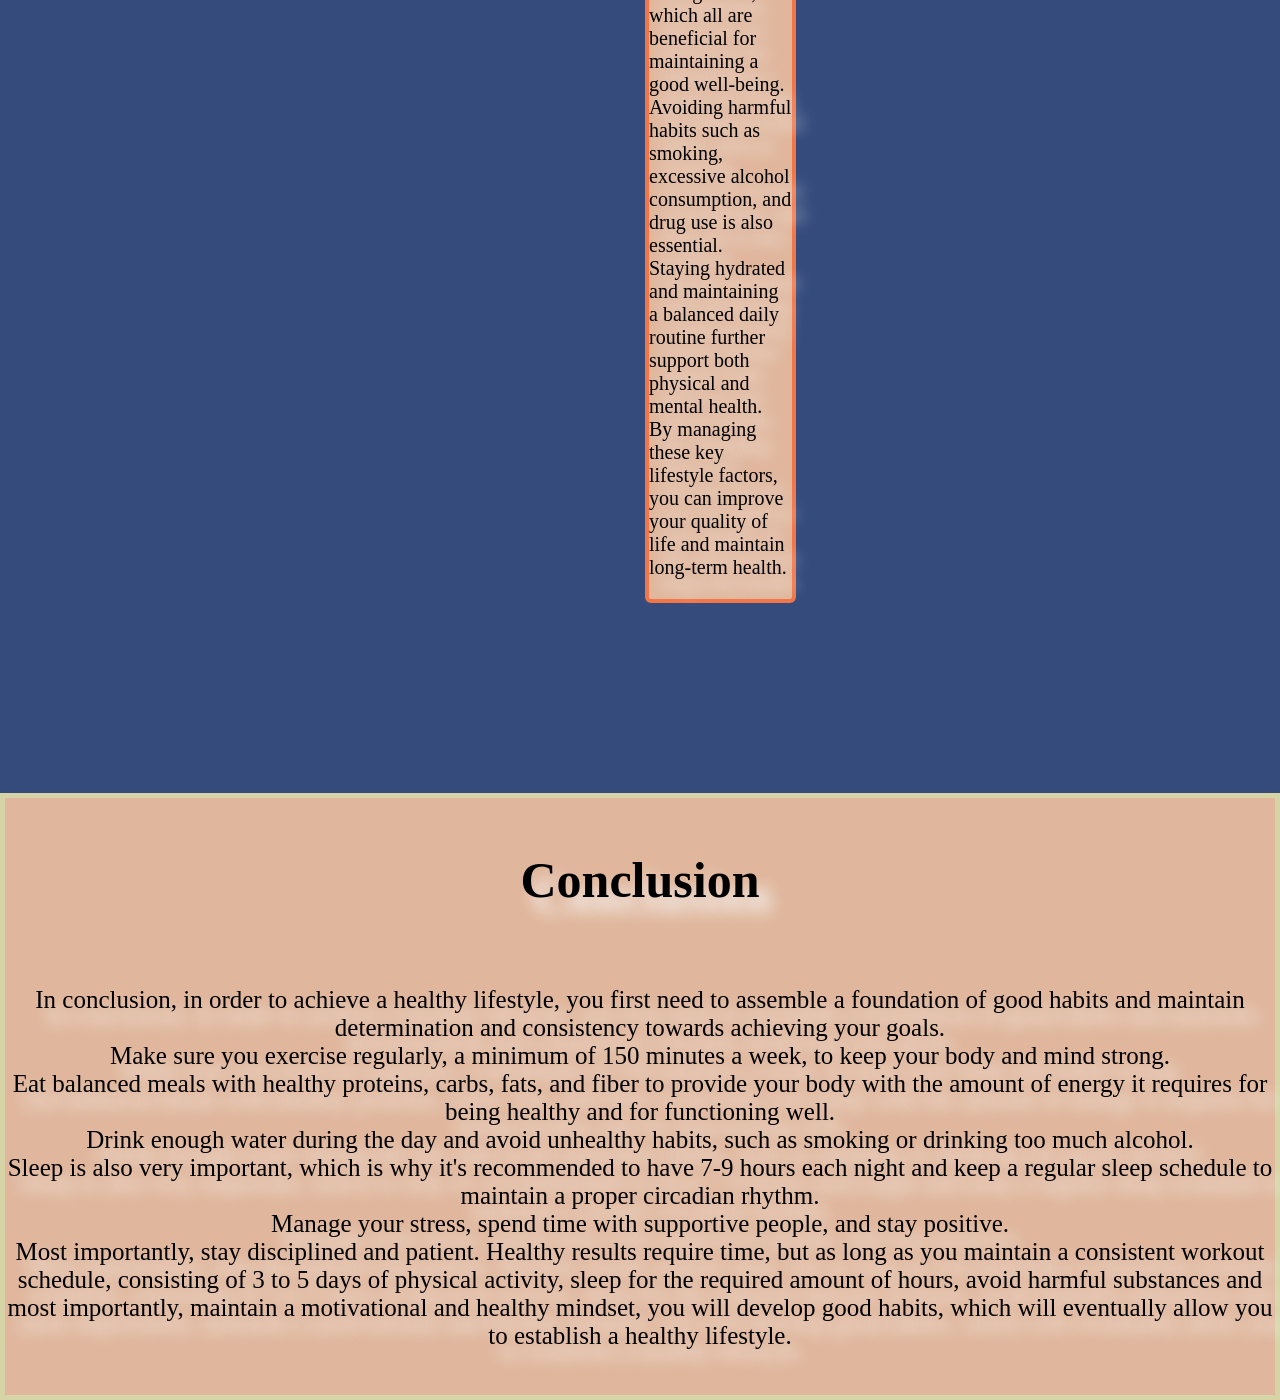
==== commit df896219: "Replacement of healthy foods image in exchange for a smaller image of healthy foods" ====
--- a/index.html
+++ b/index.html
@@ -7,11 +7,12 @@
     <link rel="stylesheet" href="style.css">
     <link rel="stylesheet" href="navigation.css">
     <link rel="stylesheet" href="font.css">
-    
+   
+
 
 </head>
 <body>
-    
+   
       <nav class="navbar">
         <div class="logo-left"> <div class="image-side">
         <img src="360_F_202493734_6cPzOA6LRGTrbj4fQOMJXBJSVSRZBmT7.jpg" alt="Image Of Weights.">
@@ -28,7 +29,7 @@
 </ul>
        
         <div class="logo-right"><div class="image-side1">
-            <img src="healthy-food-diet-for-life-nutrition-modern-balanced-diet-isolated-flat-cartoon-illustration-vector.jpg" alt="Image of Health Foods.">
+            <img src="main-food-groups-macronutrients-vector_1308-127634 (1).avif" alt="Image of Health Foods.">
          </div>
         </div>
    
@@ -37,10 +38,11 @@
     <header class="main-header">Introduction Of What A Good Lifestyle Looks Like And How To Achieve One
 </header>
 
+
     <h2 class="header1">The Involvement Of Fitness In A Healthy Lifestyle
 </h2>
     <div class="box1">
-      <p>Exercising has essential involvement in maintaining good health because it offers you a variety of different benefits, featuring an improvement to mental and physical health.<br> 
+      <p>Exercising has essential involvement in maintaining good health because it offers you a variety of different benefits, featuring an improvement to mental and physical health.<br>
         It allows you to establish discipline and confidence, manage stress easily, avoid getting a disease, increase your life span, and improve your lifestyle in several other ways.<br>
          A combination of different studies and experiments with scientific evidence to support their results, such as the study from:<br>
          <a href="https://jamanetwork.com/journals/jamanetworkopen/fullarticle/2828487" target="_blank">Dose-Response Meta-Analysis(Jama Network Open)</a><br>
@@ -49,6 +51,7 @@
           Exercising is beneficial for your physical health as it allows for you to lose weight, while maintaining muscle and potentially increasing muscle and losing fat, or gain weight, while increasing your muscle mass and losing fat.<br>
            Exercising is beneficial for your mental health as improving the way your body looks and feels improves confidence within yourself, allowing for you to feel better both mentally and physically.
 
+
 </p></div>
     <h2 class="header2">The Routine Required To Be Implemented Into Your Lifestyle To Achieve A Healthy Lifestyle</h2>
     <div class="box2">
@@ -56,32 +59,40 @@
 During the day: healthy lunch, Walk or movement break.<br>
 Evening: Light dinner as having a heavy dinner can negatively impact sleep, elevating your heart rate, interfering with sleep, Relax, Avoid exposure to blue light within 1 to 2 hours before sleep and lastly, Sleep.
 
+
 </p></div>
+
 
     <h2 class="header3">The Importance Of Sleep</h2>
     <div class="box3">
       <p>Sleep, one of the most important and overlooked factors involved in achieving a good lifestyle, if not the most important factor involved in achieving a good lifestyle, allows for you to maintain good health, including both mental health and physical health.<br>
          A healthy sleep routine includes going to bed and waking up at consistent times, requiring 7 to 9 hours of sleep each night, with a relaxing, comfortable sleep environment. Avoiding screens and caffeine before bedtime can improve sleep quality.<br>
-          Good sleep helps the body recover, strengthens the immune system, improves concentration, and supports mental health.<br> 
+          Good sleep helps the body recover, strengthens the immune system, improves concentration, and supports mental health.<br>
           By prioritizing rest and building consistent habits, individuals can improve their energy levels and maintain a healthier lifestyle.
 
 
+
+
 </p></div>
-  <h2 class="header4">How To Maintain A Good And Motivational Mindset Towards Achieving A Healthy Lifestyle</h2>
+
+
+    <h2 class="header4">How To Maintain A Good And Motivational Mindset Towards Achieving A Healthy Lifestyle</h2>
     <div class="box4">
       <p>In order to maintain a good and motivated mindset, you first need to begin with developing an understanding of your personal reasons for wanting to be healthy and prioritizing becoming someone who values self-care. Instead of aiming only for big results, it is important to first assemble a foundation of consistent habits and track progress to stay encouraged.<br>
          You should always have a positive perspective on everything you do and on yourself in general by accepting that mistakes are expected to be involved in the process, which allows you to maintain confidence and resilience.<br>
           Creating a supportive environment, surrounding yourself with encouraging people, who provide you with motivation and are people you are comfortable with, and thinking long-term also supports establishing a committed and determined mindset.<br>
            Most importantly, taking action even when motivation is low helps acquire discipline, and motivation naturally follows consistent effort.
 </p></div>
-    
+
 
     <div class="image1">
         <img src="GettyImages-515311245.jpg" alt="Image of a Healthy Lifestyle.">
       </div>
-    
+   
+
 
     <h2 class="header5">Other Primary Factors Involved in Your Lifestyle That You Need To Manage In Order To Achieve A Healthy Lifestyle
+
 
 </h2>
     <div class="box5">
@@ -93,9 +104,11 @@
 </p>
     </div>
 
+
     <div class="image2">
       <img src="maintaining-healthy-lifestyle-at-PCP.jpg" alt="Tips on How to Achieve a Health Lifestyle">
     </div>
+
 
     <footer class="conclusion"><h1>Conclusion</h1><br>
     <p>In conclusion, in order to achieve a healthy lifestyle, you first need to assemble a foundation of good habits and maintain determination and consistency towards achieving your goals.<br>
@@ -106,6 +119,7 @@
           Manage your stress, spend time with supportive people, and stay positive.<br>
            Most importantly, stay disciplined and patient. Healthy results require time, but as long as you maintain a consistent workout schedule, consisting of 3 to 5 days of physical activity, sleep for the required amount of hours, avoid harmful substances and most importantly, maintain a motivational and healthy mindset, you will develop good habits, which will eventually allow you to establish a healthy lifestyle.</p>
     </footer>
+
 
 </div>
 </body>
@@ -119,3 +133,10 @@
 
 
 
+
+
+
+
+
+
+
--- a/style.css
+++ b/style.css
@@ -1,10 +1,11 @@
 .container {
     display: grid;
-    grid-template-columns: repeat(8, 1fr);
+    grid-template-columns:  repeat(8, minmax(0, 1fr));
     grid-template-rows: repeat(11,  minmax(80px, auto));
     gap: 10px;
-    width: 90%;
+    width: 100%;
     margin: 0 auto;
+   
 }
 
 
@@ -22,7 +23,6 @@
 
 .logo-left, .logo-right {
     width: 80px;
-    text-align: center;
 }
 
 
@@ -70,10 +70,11 @@
     background: linear-gradient( 135deg,  #e0b79d 0%, #f2d3b0 100%, #e0b79d 100% );
     }
 .header5 {
-    grid-column: 4 / 6;
+    grid-column: 5 / 6;
      grid-row: 6 / 7;
       text-align: center;
       background: linear-gradient( 135deg,  #e0b79d 0%, #f2d3b0 100%, #e0b79d 100% );
+    
     }
 
 
@@ -114,7 +115,7 @@
         border-radius:6px;
     background-color: #e0b79d;}
 .box5 {
-    grid-column: 4 / 6;
+    grid-column: 5 / 6;
      grid-row: 7 / 9;
      display:flex;
       align-items:center;
@@ -156,3 +157,9 @@
 }
 
 
+
+
+
+
+
+
--- a/navigation.css
+++ b/navigation.css
@@ -55,13 +55,13 @@
     height: 140px;
     object-fit: cover;
     display: block;
-   
- 
+}
 
 
-}
+
+
 .logo-right .image-side1 img {
-    width: 300px ;
+    width: 200px ;
     height: 150px;
     object-fit: cover;
     display:block;
--- a/font.css
+++ b/font.css
@@ -79,7 +79,7 @@
 display:block;
 }
 .image2 {
-    width: 525px;
+    width: 465px;
     height: 550px;
     overflow: hidden;
 }
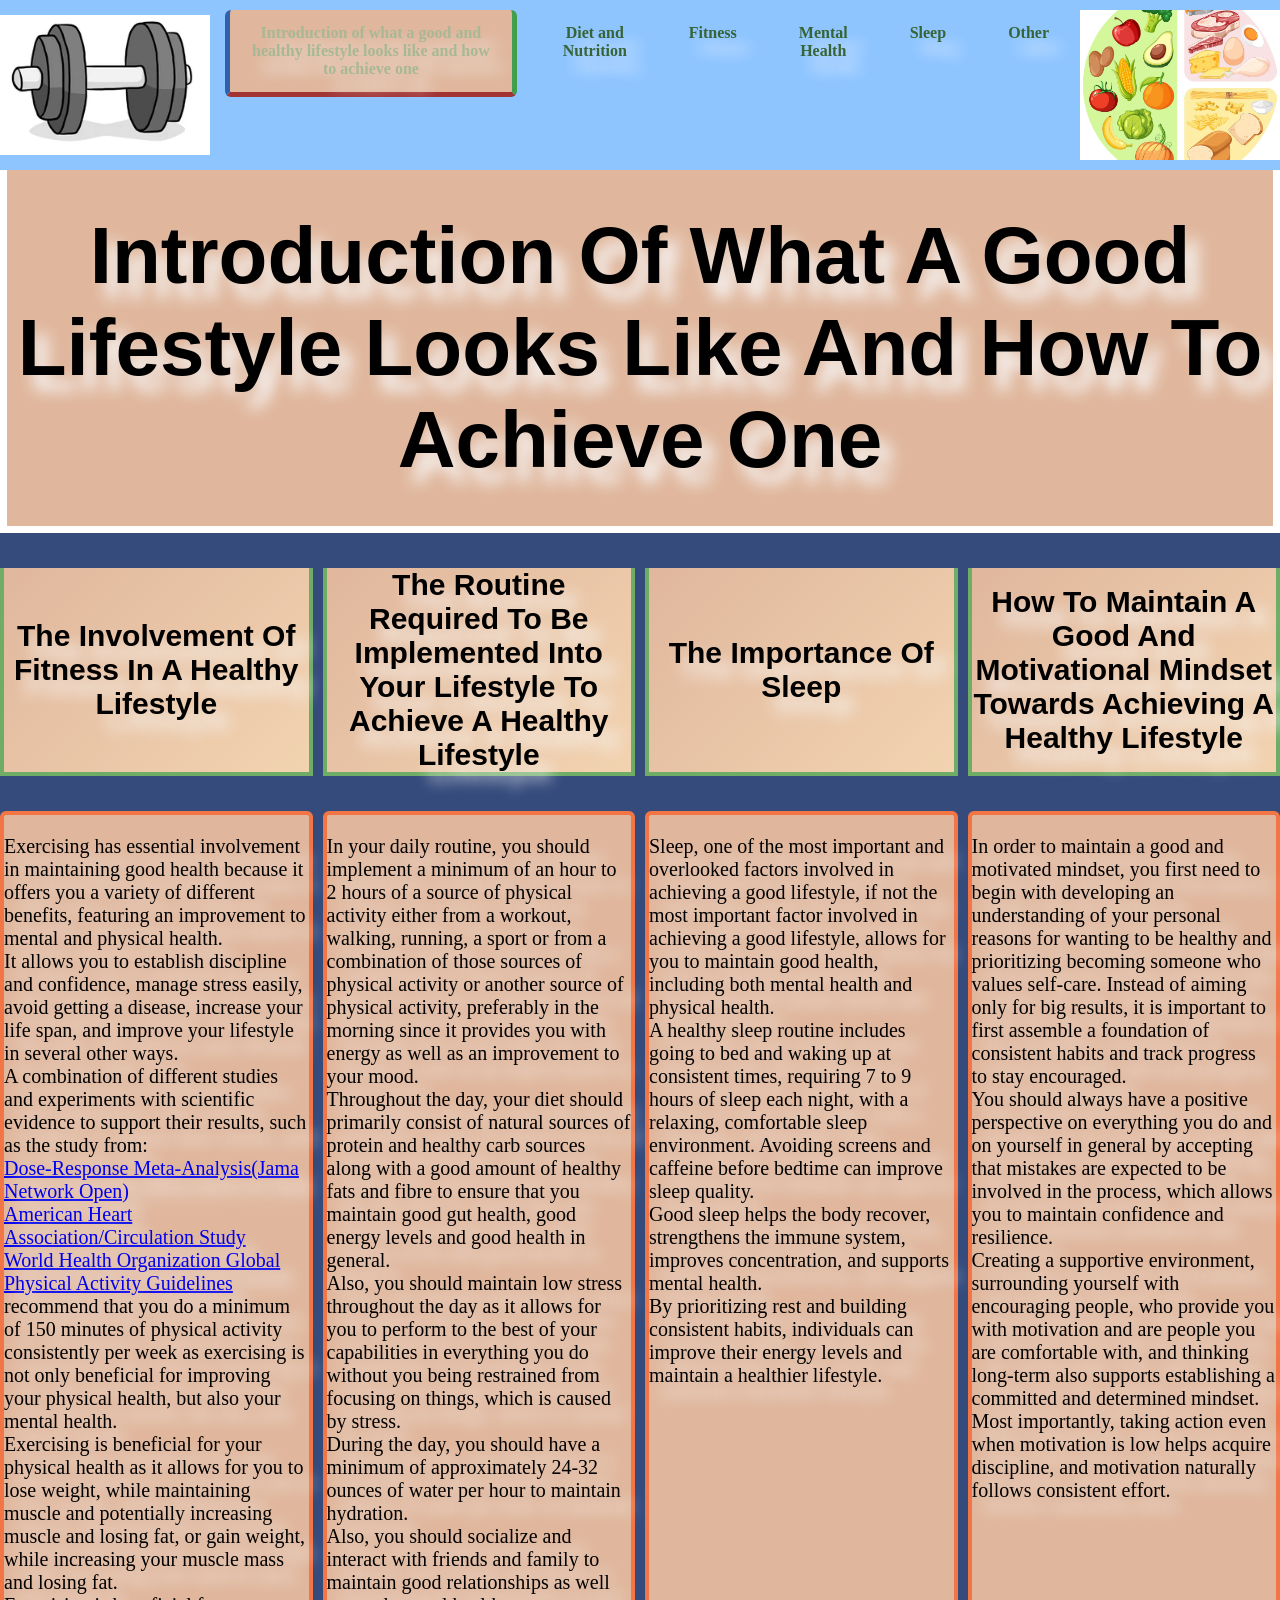
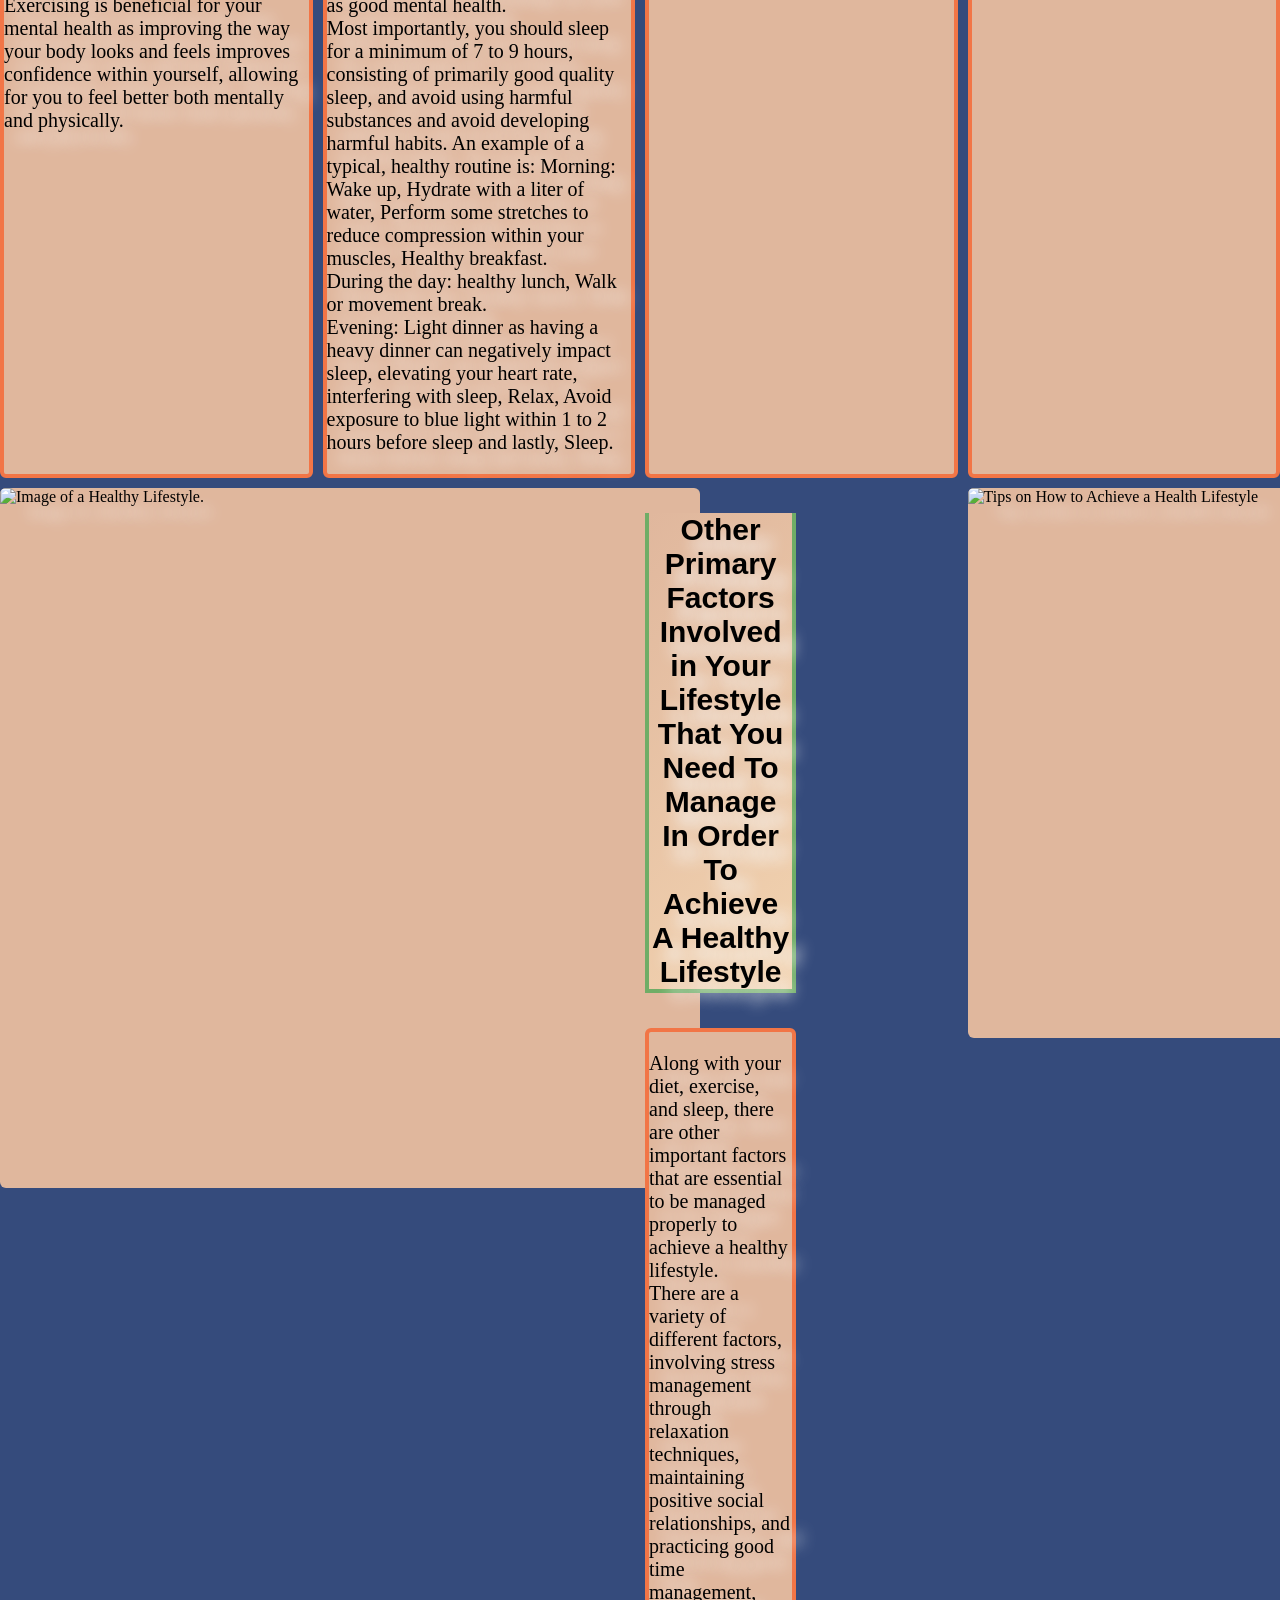
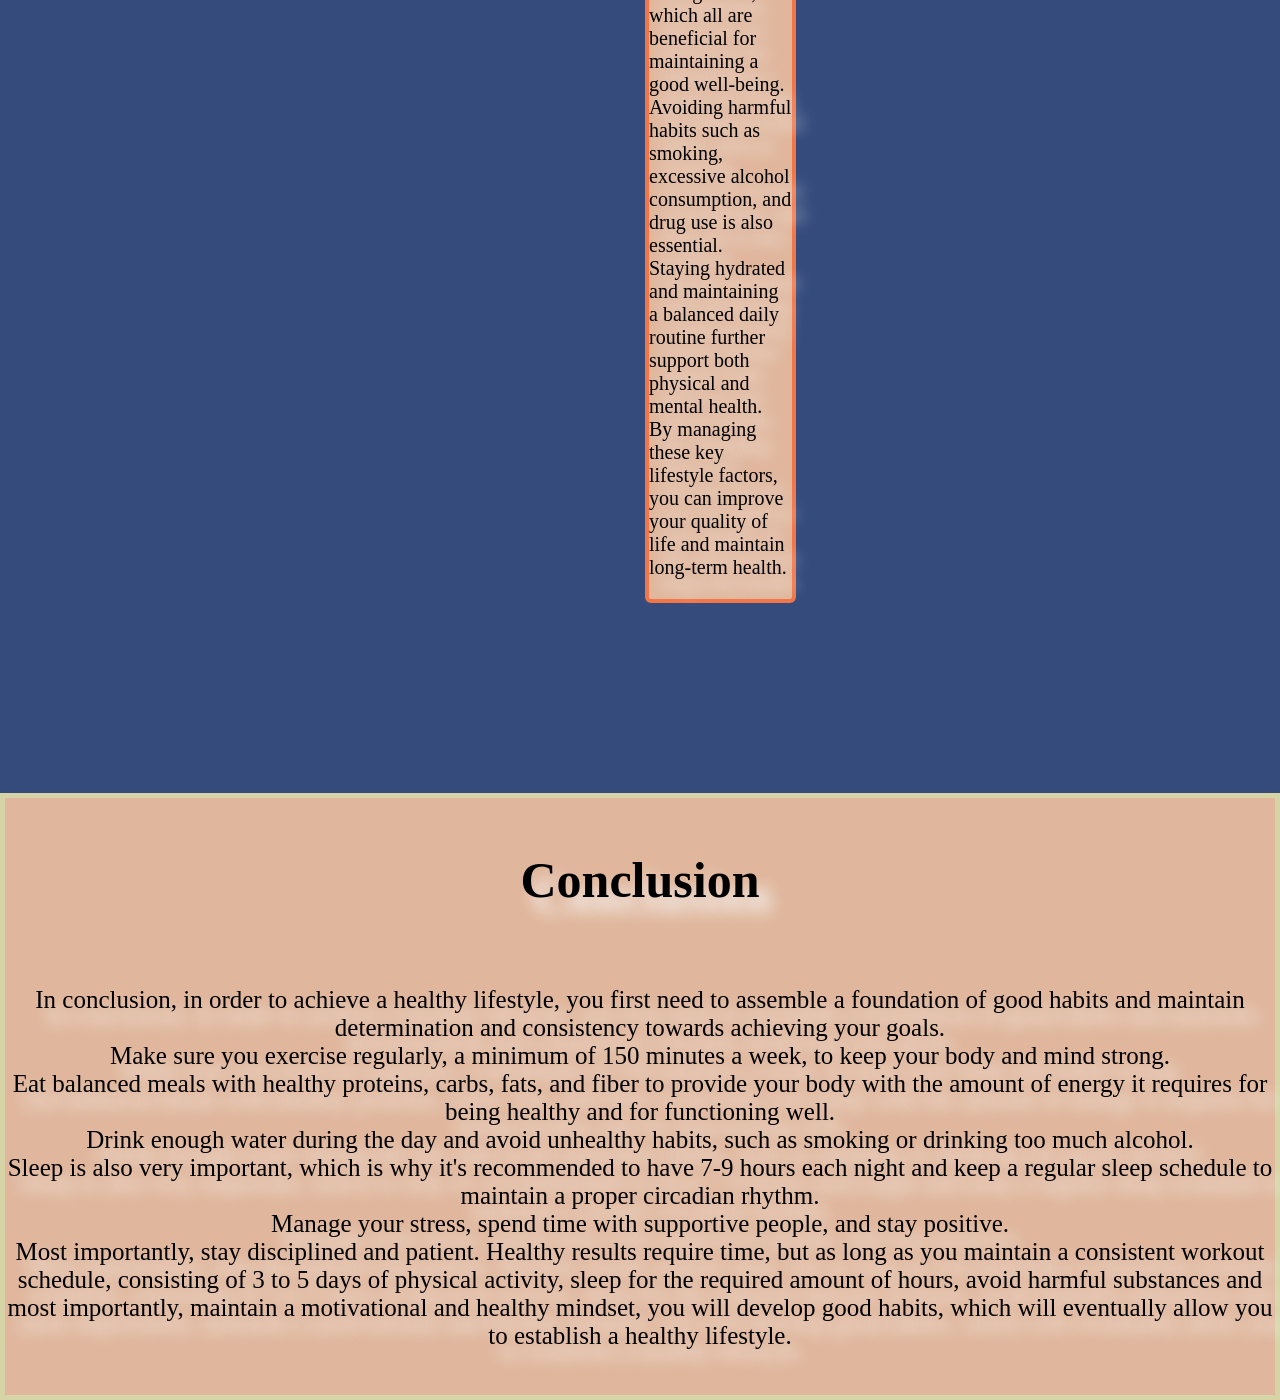
==== commit c829e6b3: "Replacement of logo on navbar" ====
--- a/index.html
+++ b/index.html
@@ -15,7 +15,7 @@
    
       <nav class="navbar">
         <div class="logo-left"> <div class="image-side">
-        <img src="360_F_202493734_6cPzOA6LRGTrbj4fQOMJXBJSVSRZBmT7.jpg" alt="Image Of Weights.">
+        <img src="cartoon-vector-illustration-isolated-on-260nw-169676843.webp" alt="Image Of Weights.">
       </div>
         </div>
         <div class="nav-center">
--- a/style.css
+++ b/style.css
@@ -21,9 +21,6 @@
 }
 
 
-.logo-left, .logo-right {
-    width: 80px;
-}
 
 
 .nav-center {
@@ -74,7 +71,6 @@
      grid-row: 6 / 7;
       text-align: center;
       background: linear-gradient( 135deg,  #e0b79d 0%, #f2d3b0 100%, #e0b79d 100% );
-    
     }
 
 
--- a/navigation.css
+++ b/navigation.css
@@ -51,7 +51,7 @@
 
 
 .logo-left .image-side img {
-    width: 310px;
+    width: 210px;
     height: 140px;
     object-fit: cover;
     display: block;
--- a/font.css
+++ b/font.css
@@ -79,7 +79,7 @@
 display:block;
 }
 .image2 {
-    width: 465px;
+    width: 430px;
     height: 550px;
     overflow: hidden;
 }
